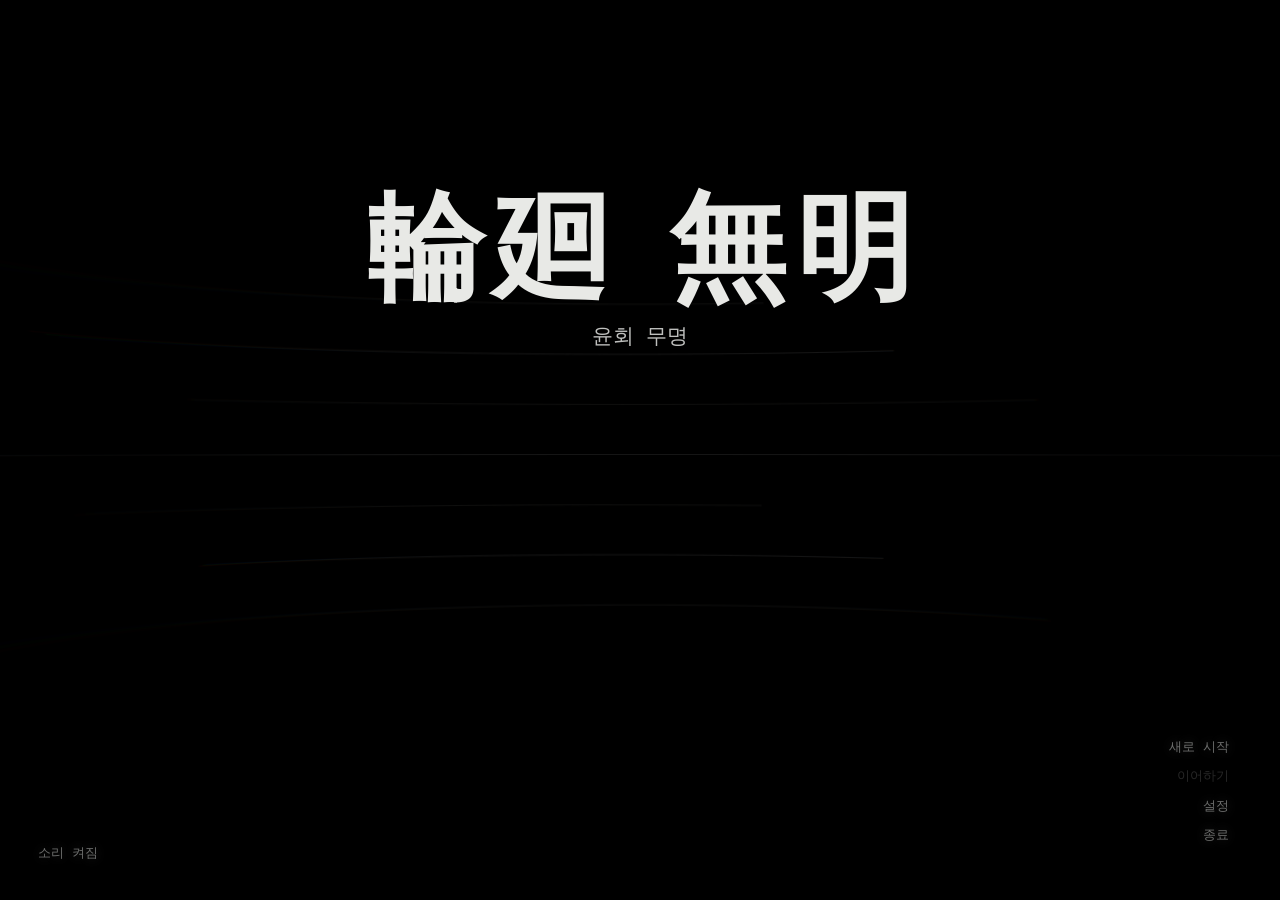
==== index.html @ 79619b53 "fix(camera): 마우스 카메라 팬 제거" ====
<!doctype html>
<html lang="ko">
<head>
  <meta charset="utf-8">
  <meta name="viewport" content="width=device-width, initial-scale=1">
  <title>輪廻 無明 / 윤회 무명</title>
  <link rel="icon" href="data:,">
  <link rel="preload" as="image" href="./assets/backgrounds/cctv-north-cascade.png?v=20260623-user-cctv">
  <link rel="preload" as="image" href="./assets/backgrounds/cctv-center-phonebooth.png?v=20260623-user-cctv">
  <link rel="stylesheet" href="./styles.css?v=20260622-hidden-dev-controls-v2">
  <style>
    :root {
      color-scheme: dark;
      --ink: #e8e9e6;
      --ink-dim: rgba(232, 233, 230, 0.46);
      --ink-faint: rgba(232, 233, 230, 0.22);
      --panel-bg: rgba(9, 12, 13, 0.78);
      --panel-line: rgba(232, 233, 230, 0.18);
    }

    html,
    body {
      width: 100%;
      height: 100%;
      margin: 0;
      overflow: hidden;
      background: #000;
      font-family: Consolas, "D2Coding", "Cascadia Mono", monospace;
    }

    #scene {
      position: fixed;
      inset: 0;
      width: 100vw;
      height: 100vh;
      display: block;
      background: #000;
    }

    #gameRoot[hidden] {
      display: none !important;
    }

    body.is-game-running #scene,
    body.is-game-running #menu,
    body.is-game-running #audioToggle,
    body.is-game-running #endingPrompt,
    body.is-game-running #overwritePrompt,
    body.is-game-running #devPanel {
      display: none !important;
    }

    .menu {
      position: fixed;
      right: clamp(18px, 4vw, 64px);
      bottom: clamp(18px, 6vh, 70px);
      display: flex;
      flex-direction: column;
      align-items: flex-end;
      gap: 8px;
      opacity: 0;
      pointer-events: none;
      transition: opacity 160ms linear;
      animation: titleUiCssReveal 180ms linear 7s forwards;
      user-select: none;
    }

    .menu button,
    .ending-choice,
    .audio-toggle {
      border: 0;
      background: transparent;
      color: var(--ink-dim);
      font: 13px/1.2 Consolas, "D2Coding", "Cascadia Mono", monospace;
      letter-spacing: 0;
      padding: 3px 0;
      cursor: pointer;
      text-align: right;
      text-shadow: 0 0 12px rgba(232, 233, 230, 0.18);
    }

    .menu button:hover,
    .menu button:focus-visible,
    .audio-toggle:hover,
    .audio-toggle:focus-visible {
      color: rgba(248, 249, 245, 0.82);
      outline: none;
    }

    .menu button:disabled {
      color: rgba(232, 233, 230, 0.17);
      cursor: default;
      text-shadow: none;
    }

    .audio-toggle {
      position: fixed;
      left: clamp(16px, 3vw, 42px);
      bottom: clamp(16px, 4vh, 42px);
      opacity: 0;
      pointer-events: none;
      transition: opacity 160ms linear;
      animation: titleUiCssReveal 180ms linear 7s forwards;
    }

    @keyframes titleUiCssReveal {
      from {
        opacity: 0;
        pointer-events: none;
      }

      to {
        opacity: 1;
        pointer-events: auto;
      }
    }

    .ending-prompt {
      position: fixed;
      inset: 0;
      display: grid;
      place-items: center;
      background: rgba(14, 16, 16, 0.44);
      opacity: 0;
      pointer-events: none;
      transition: opacity 180ms linear;
    }

    .ending-prompt-inner {
      display: grid;
      justify-items: center;
      gap: 20px;
      transform: translateY(6vh);
      color: rgba(232, 233, 230, 0.72);
      text-shadow: 0 0 18px rgba(216, 155, 74, 0.12);
      user-select: none;
    }

    .ending-line {
      font: 18px/1.5 "Malgun Gothic", "Apple SD Gothic Neo", sans-serif;
      letter-spacing: 0;
    }

    .ending-choices {
      display: flex;
      align-items: center;
      gap: 34px;
    }

    .ending-choice {
      font-size: 14px;
      color: rgba(245, 246, 242, 0.76);
    }

    .ending-choice:hover,
    .ending-choice:focus-visible {
      color: #f8e4b0;
      outline: none;
    }

    .ending-choice.dim {
      color: rgba(232, 233, 230, 0.25);
    }

    .title-confirm-prompt {
      position: fixed;
      inset: 0;
      display: grid;
      place-items: center;
      background: rgba(7, 9, 10, 0.48);
      opacity: 0;
      pointer-events: none;
      transition: opacity 160ms linear;
      z-index: 8;
    }

    .title-confirm-prompt.is-open {
      opacity: 1;
      pointer-events: auto;
    }

    .title-confirm-panel {
      display: grid;
      justify-items: center;
      gap: 18px;
      min-width: min(360px, calc(100vw - 42px));
      box-sizing: border-box;
      padding: 28px 30px 24px;
      border: 1px solid rgba(232, 233, 230, 0.16);
      background: rgba(9, 12, 13, 0.84);
      box-shadow: 0 18px 50px rgba(0, 0, 0, 0.34);
      color: rgba(232, 233, 230, 0.74);
      text-align: center;
    }

    .title-confirm-line {
      font: 15px/1.55 "Malgun Gothic", "Apple SD Gothic Neo", sans-serif;
      letter-spacing: 0;
    }

    .title-confirm-actions {
      display: flex;
      align-items: center;
      justify-content: center;
      gap: 24px;
    }

    .title-confirm-button {
      border: 0;
      background: transparent;
      color: rgba(232, 233, 230, 0.38);
      font: 13px/1.2 Consolas, "D2Coding", "Cascadia Mono", monospace;
      letter-spacing: 0;
      padding: 4px 0;
      cursor: pointer;
      text-shadow: 0 0 12px rgba(232, 233, 230, 0.12);
    }

    .title-confirm-button:hover,
    .title-confirm-button:focus-visible {
      color: rgba(248, 249, 245, 0.82);
      outline: none;
    }

    .title-confirm-button.is-primary {
      color: rgba(248, 228, 176, 0.82);
    }

    .dev-panel {
      position: fixed;
      top: 14px;
      left: 14px;
      width: min(310px, calc(100vw - 28px));
      box-sizing: border-box;
      padding: 14px;
      border: 1px solid var(--panel-line);
      background: var(--panel-bg);
      color: rgba(232, 233, 230, 0.84);
      font: 12px/1.4 Consolas, "D2Coding", "Cascadia Mono", monospace;
      opacity: 0;
      pointer-events: none;
      transform: translateY(-6px);
      transition: opacity 120ms linear, transform 120ms linear;
    }

    .dev-panel.is-open {
      opacity: 1;
      pointer-events: auto;
      transform: translateY(0);
    }

    .dev-panel h2 {
      margin: 0 0 12px;
      color: var(--ink);
      font: 13px/1.2 Consolas, "D2Coding", "Cascadia Mono", monospace;
      letter-spacing: 0;
    }

    .field {
      display: grid;
      grid-template-columns: 68px 1fr 54px;
      align-items: center;
      gap: 8px;
      margin: 9px 0;
    }

    .field input[type="range"] {
      width: 100%;
    }

    .field input[type="number"] {
      width: 54px;
      box-sizing: border-box;
      border: 1px solid rgba(232, 233, 230, 0.22);
      background: rgba(0, 0, 0, 0.3);
      color: var(--ink);
      font: inherit;
      padding: 3px 4px;
    }

    .manager-grid {
      display: grid;
      gap: 7px;
      margin-top: 14px;
      padding-top: 12px;
      border-top: 1px solid rgba(232, 233, 230, 0.12);
    }

    .manager-row {
      display: grid;
      grid-template-columns: 52px 1fr;
      align-items: center;
      gap: 8px;
    }

    .manager-row select {
      min-width: 0;
      border: 1px solid rgba(232, 233, 230, 0.22);
      background: rgba(0, 0, 0, 0.3);
      color: var(--ink);
      font: inherit;
      padding: 3px 4px;
    }

    .checkbox-field {
      display: flex;
      align-items: center;
      gap: 8px;
      margin-top: 12px;
    }

    .hint {
      margin-top: 12px;
      color: rgba(232, 233, 230, 0.42);
    }
  </style>
</head>
<body>
  <canvas id="scene" aria-label="輪廻 無明 title screen"></canvas>

  <nav id="menu" class="menu" aria-label="title menu">
    <button type="button" data-choice="new-game">새로 시작</button>
    <button id="continueButton" type="button" data-choice="continue">이어하기</button>
    <button type="button" data-choice="settings">설정</button>
    <button type="button" data-choice="quit">종료</button>
  </nav>

  <button id="audioToggle" class="audio-toggle" type="button">소리 켜짐</button>
  <audio id="bgmAudio" src="assets/audio/still-water-dawn.mp3" preload="auto" loop></audio>

  <section id="endingPrompt" class="ending-prompt" aria-label="letting go prompt">
    <div class="ending-prompt-inner">
      <div class="ending-line">또 부르시겠어요?</div>
      <div class="ending-choices">
        <button class="ending-choice" type="button" data-ending-choice="again">다시 부른다</button>
        <button class="ending-choice dim" type="button" data-ending-choice="silence">…</button>
      </div>
    </div>
  </section>

  <section id="overwritePrompt" class="title-confirm-prompt" aria-label="overwrite save prompt" aria-modal="true" aria-hidden="true" role="dialog">
    <div class="title-confirm-panel">
      <div class="title-confirm-line">기존 기록을 지우고 새로 시작할까요?</div>
      <div class="title-confirm-actions">
        <button class="title-confirm-button is-primary" type="button" data-overwrite-choice="confirm">새로 시작</button>
        <button class="title-confirm-button" type="button" data-overwrite-choice="cancel">취소</button>
      </div>
    </div>
  </section>

  <aside id="devPanel" class="dev-panel" aria-label="title screen dev panel">
    <h2>Title State</h2>
    <label class="field">
      <span>deaths</span>
      <input id="deathsRange" type="range" min="0" max="40" step="1">
      <input id="deathsNumber" type="number" min="0" max="999" step="1">
    </label>
    <label class="field">
      <span>sanity</span>
      <input id="sanityRange" type="range" min="0" max="100" step="1">
      <input id="sanityNumber" type="number" min="0" max="100" step="1">
    </label>
    <label class="checkbox-field">
      <input id="endingCheckbox" type="checkbox">
      <span>reachedLettingGoEnding</span>
    </label>
    <div id="managerControls" class="manager-grid" aria-label="CCTV manager states"></div>
    <div class="hint">Arrows/A/D switch CCTV. Shift+D toggles this panel. Values mutate saveState.</div>
  </aside>

  <main id="gameRoot" class="app-shell" hidden aria-hidden="true">
    <div class="stage-shell">
      <nav class="app-links" aria-label="이동">
        <a class="app-link is-current" href="./index.html">게임</a>
        <a class="app-link" href="./editor.html">레벨 에디터</a>
        <a class="app-link" href="./npc-editor.html">NPC 에디터</a>
      </nav>

      <button id="liveEditButton" class="live-edit-button" type="button">라이브 편집</button>
      <button id="debugButton" class="debug-button" type="button">디버그</button>
      <button id="movementTuningButton" class="movement-tuning-button" type="button">이동 튜닝</button>
      <button id="soundOptionsButton" class="sound-options-button" type="button">Options</button>

      <section id="soundOptionsPanel" class="sound-options-panel" hidden>
        <div class="sound-options-header">
          <div>
            <p class="sound-options-eyebrow">Settings</p>
            <h2>Options</h2>
          </div>
          <button id="soundOptionsCloseButton" class="sound-options-close" type="button">닫기</button>
        </div>
        <div class="sound-options-tabs" role="tablist" aria-label="Option groups">
          <button class="sound-options-tab is-active" type="button" role="tab" aria-selected="true">Audio / Text</button>
        </div>
        <div id="soundOptionsFields" class="sound-options-fields"></div>
        <div class="sound-options-actions">
          <button id="soundOptionsResetButton" class="sound-options-action" type="button">기본값</button>
        </div>
      </section>

      <section id="movementTuningPanel" class="movement-tuning-panel" hidden>
        <div class="movement-tuning-header">
          <div>
            <p class="movement-tuning-eyebrow">Movement</p>
            <h2>이동 튜닝</h2>
          </div>
          <button id="movementTuningCloseButton" class="movement-tuning-close" type="button">닫기</button>
        </div>
        <p class="movement-tuning-note">값은 즉시 반영됩니다. 유지하려면 저장을 누르세요.</p>
        <div id="movementTuningFields" class="movement-tuning-grid"></div>
        <div class="movement-tuning-actions">
          <button id="movementTuningSaveButton" class="movement-tuning-action is-primary" type="button">값 저장</button>
          <button id="movementTuningSaveTestButton" class="movement-tuning-action" type="button">TEST 저장</button>
          <button id="movementTuningLoadTestButton" class="movement-tuning-action" type="button">TEST 불러오기</button>
          <button id="movementTuningResetButton" class="movement-tuning-action" type="button">기본값</button>
        </div>
      </section>

      <button id="sceneActionButton" class="scene-action-button" type="button">입장</button>

      <div id="touchControls" class="touch-controls" aria-label="브라우저 조작">
        <div class="touch-cluster touch-cluster--move">
          <button class="touch-button" data-code="KeyA" type="button">A</button>
          <button class="touch-button touch-button--center" data-code="KeyS" type="button">S</button>
          <button class="touch-button" data-code="KeyD" type="button">D</button>
        </div>
        <div class="touch-cluster touch-cluster--action">
          <button class="touch-button touch-button--action" data-code="ArrowUp" type="button">사용</button>
          <button class="touch-button touch-button--action" data-code="Space" type="button">점프</button>
          <button class="touch-button touch-button--action" data-code="ShiftLeft" type="button">대시</button>
        </div>
      </div>

      <canvas id="gameCanvas" width="1280" height="720" aria-label="윤회무명2 게임 화면"></canvas>
      <form id="shelterChatForm" class="shelter-chat-form" hidden autocomplete="off">
        <input
          id="shelterChatInput"
          class="shelter-chat-input"
          type="text"
          name="shelterChat"
          maxlength="180"
          placeholder="드론으로 말을 건다..."
          aria-label="쉘터 대화 입력"
        >
        <button class="shelter-chat-submit" type="submit">전송</button>
      </form>
    </div>
  </main>

  <script>
    "use strict";

    const SAVE_KEY = "yunhoe_save";
    const GAME_ENTRY_PATH = "index.html"; // Same-page title/game shell; title state is passed through localStorage.
    const GAME_MODULE_PATH = "./main.js?v=20260628-camera-mouse-pan-removed";
    const SHELTER_ENTRY_PATH = "./shelter.html";
    const DEFAULT_SAVE = {
      deaths: 0,
      sanity: 100,
      reachedLettingGoEnding: false,
      managers: {
        N: "active",
        E: "active",
        S: "active",
        W: "active",
        C: "active"
      },
      stage: 1,
      exists: false,
      entryIntent: null
    };

    function cloneSave(state) {
      return {
        deaths: Math.max(0, Math.floor(Number(state?.deaths) || 0)),
        sanity: clamp(Math.floor(Number(state?.sanity ?? 100) || 0), 0, 100),
        reachedLettingGoEnding: Boolean(state?.reachedLettingGoEnding),
        managers: {
          N: state?.managers?.N || "active",
          E: state?.managers?.E || "active",
          S: state?.managers?.S || "active",
          W: state?.managers?.W || "active",
          C: state?.managers?.C || "active"
        },
        stage: Math.max(1, Math.floor(Number(state?.stage) || 1)),
        exists: Boolean(state?.exists),
        entryIntent: ["new", "continue"].includes(state?.entryIntent) ? state.entryIntent : null
      };
    }

    function normalizeSave(state, exists) {
      const normalized = cloneSave(state || DEFAULT_SAVE);
      normalized.exists = Boolean(exists);
      for (const key of ["N", "E", "S", "W", "C"]) {
        if (!["active", "stopped", "destroyed"].includes(normalized.managers[key])) {
          normalized.managers[key] = "active";
        }
      }
      return normalized;
    }

    function loadSave() {
      try {
        const raw = localStorage.getItem(SAVE_KEY);
        if (!raw) return null;
        const parsed = JSON.parse(raw);
        const normalized = normalizeSave(parsed, parsed?.exists === true);
        return normalized.exists ? normalized : null;
      } catch {
        return null;
      }
    }

    function saveGame(state) {
      const next = normalizeSave(state, true);
      localStorage.setItem(SAVE_KEY, JSON.stringify(next));
      return next;
    }

    try {
      if (new URLSearchParams(window.location.search).get("clearSave") === "1") {
        localStorage.removeItem(SAVE_KEY);
        window.history.replaceState(null, "", window.location.pathname);
      }
    } catch {}

    const loadedSaveAtBoot = loadSave();
    const saveState = normalizeSave(loadedSaveAtBoot || DEFAULT_SAVE, loadedSaveAtBoot !== null);
    Object.defineProperty(window, "saveState", {
      value: saveState,
      writable: true,
      configurable: true
    });
    globalThis.saveState = saveState;

    /*
      Boot timeline, in milliseconds from first load.
      Tune these numbers to change pacing without touching draw code.

      0.0s-2.5s   black screen
      2.5s-4.0s   logo fades in and rises from the waterline of the frame
      4.0s-5.5s   still logo hold
      5.5s-7.0s   dawn flooded city fades in behind the logo
      7.0s-8.2s   menu and audio toggle fade in last
    */
    const BOOT = {
      blackEnd: 2500,
      logoFadeEnd: 4000,
      logoHoldEnd: 5500,
      backgroundFadeEnd: 7000,
      menuFadeEnd: 8200
    };

    /*
      Title -> shelter transition timeline.
      This is intentionally one continuous embodied flow:
      CCTV remote feed -> pulled into the signal -> black drone boot ->
      first-person focus -> daughter greeting -> shelter hub.
      Tune only these numbers to adjust pacing.
    */
    const CONNECT_SEQUENCE = Object.freeze({
      pullInEnd: 1700,
      blackBootEnd: 2700,
      eyesOpenEnd: 5600,
      gazeFindsHerEnd: 7200,
      greetingEnd: 9600,
      hubFadeEnd: 10800
    });

    /*
      Deaths -> water height mapping.
      0 deaths: water near the lower third, figure only ankle-deep.
      12+ deaths: city and child progressively drowned.
      36+ deaths: figure no longer visible; only the drone stays above water.
    */
    const DEATHS_TO_FULL_FLOOD = 36;
    const CCTV_NORTH_CASCADE_SRC = "./assets/backgrounds/cctv-north-cascade.png?v=20260623-user-cctv";
    const CCTV_CENTER_PHONEBOOTH_SRC = "./assets/backgrounds/cctv-center-phonebooth.png?v=20260623-user-cctv";

    function loadImageAsset(src, assetName, datasetKey) {
      const image = new Image();
      image.decoding = "async";
      image.onload = () => {
        image.dataset.loaded = "true";
        image.dataset.assetName = assetName;
        if (datasetKey) document.documentElement.dataset[datasetKey] = "true";
        if (typeof syncDebugDataset === "function") syncDebugDataset();
      };
      image.onerror = () => {
        image.dataset.error = "true";
        image.dataset.assetName = assetName;
        if (datasetKey) document.documentElement.dataset[datasetKey] = "false";
      };
      image.src = src;
      return image;
    }

    const CCTV_NORTH_ASSETS = {
      active: loadImageAsset(CCTV_NORTH_CASCADE_SRC, "cctv_N_power_plant_active.png", "cctvNorthAssetLoaded"),
      stopped: loadImageAsset(CCTV_NORTH_CASCADE_SRC, "cctv_N_power_plant_stopped.png"),
      destroyed: loadImageAsset(CCTV_NORTH_CASCADE_SRC, "cctv_N_power_plant_destroyed.png")
    };

    const CCTV_CENTER_ASSETS = {
      active: loadImageAsset(CCTV_CENTER_PHONEBOOTH_SRC, "cctv_C_station_core_active.png", "cctvCenterAssetLoaded"),
      stopped: loadImageAsset(CCTV_CENTER_PHONEBOOTH_SRC, "cctv_C_station_core_stopped.png"),
      destroyed: loadImageAsset(CCTV_CENTER_PHONEBOOTH_SRC, "cctv_C_station_core_destroyed.png")
    };

    /*
      Visual replacement hooks.
      This file is an animated wireframe: every canvas layer below has a matching
      hook here and a drawLayer* function. Later, replace placeholder drawing with
      loaded images, sprites, or image sequences without touching save/menu/audio
      state logic.
    */
    const ART_HOOKS = {
      sky: null, // REPLACE: load sky-dawn.png here.
      distantSkyline: null, // REPLACE: load distant-skyline.png here.
      nearSkyline: null, // REPLACE: load near-skyline.png here.
      brokenBridge: null, // REPLACE: load broken-bridge.png here.
      water: null, // REPLACE: load water-plane.png or water animation frames here.
      childAndDrone: null, // REPLACE: load child/drone sprites or sequence here.
      logo: null, // REPLACE: load title logo image or 예서 webfont render here.
      shelter: {
        background: null, // REPLACE: shelter_bg.png
        child: null // REPLACE: child shelter sprite
      },
      cctv: {
        N: {
          active: CCTV_NORTH_ASSETS.active, // REPLACE: cctv_N_power_plant_active.png
          stopped: CCTV_NORTH_ASSETS.stopped, // REPLACE: cctv_N_power_plant_stopped.png
          destroyed: CCTV_NORTH_ASSETS.destroyed // REPLACE: cctv_N_power_plant_destroyed.png
        },
        E: {
          active: null, // REPLACE: cctv_E_munitions_active.png
          stopped: null, // REPLACE: cctv_E_munitions_stopped.png
          destroyed: null // REPLACE: cctv_E_munitions_destroyed.png
        },
        S: {
          active: null, // REPLACE: cctv_S_control_tower_active.png
          stopped: null, // REPLACE: cctv_S_control_tower_stopped.png
          destroyed: null // REPLACE: cctv_S_control_tower_destroyed.png
        },
        W: {
          active: null, // REPLACE: cctv_W_cultivation_active.png
          stopped: null, // REPLACE: cctv_W_cultivation_stopped.png
          destroyed: null // REPLACE: cctv_W_cultivation_destroyed.png
        },
        C: {
          active: CCTV_CENTER_ASSETS.active, // REPLACE: cctv_C_station_core_active.png
          stopped: CCTV_CENTER_ASSETS.stopped, // REPLACE: cctv_C_station_core_stopped.png
          destroyed: CCTV_CENTER_ASSETS.destroyed // REPLACE: cctv_C_station_core_destroyed.png
        }
      }
    };

    const TITLE_GLYPHS = ["輪", "廻", " ", "無", "明"];
    const KOREAN_TITLE = "윤회 무명";
    const LETTING_GO_GLYPH = "明";

    const SKYLINE_BUILDINGS = {
      distant: [
        { x: 0.08, w: 0.045, h: 0.22 },
        { x: 0.235, w: 0.052, h: 0.25 },
        { x: 0.43, w: 0.052, h: 0.28 },
        { x: 0.61, w: 0.048, h: 0.22 },
        { x: 0.81, w: 0.056, h: 0.27 },
        { x: 0.89, w: 0.07, h: 0.24 }
      ],
      near: [
        { x: 0.145, w: 0.07, h: 0.38 },
        { x: 0.32, w: 0.085, h: 0.45 },
        { x: 0.51, w: 0.074, h: 0.42 },
        { x: 0.69, w: 0.09, h: 0.47 }
      ]
    };

    const CCTV_CHANNELS = [
      {
        key: "N",
        code: "CH-N",
        district: "North",
        title: "POWER PLANT",
        emotion: "doubt",
        description: "distant furnace / smoke",
        outdoor: true,
        baseSignal: 86
      },
      {
        key: "E",
        code: "CH-E",
        district: "East",
        title: "MUNITIONS FACTORY",
        emotion: "anger",
        description: "conveyors / weapon piles",
        outdoor: true,
        baseSignal: 78
      },
      {
        key: "S",
        code: "CH-S",
        district: "South",
        title: "CONTROL TOWER",
        emotion: "pride",
        description: "sealed floodgates / blinking lights",
        outdoor: false,
        baseSignal: 82
      },
      {
        key: "W",
        code: "CH-W",
        district: "West",
        title: "FOOD CULTIVATION",
        emotion: "greed",
        description: "vats / nutrient slurry",
        outdoor: true,
        baseSignal: 74
      },
      {
        key: "C",
        code: "CH-C",
        district: "Center",
        title: "JANGSAN STATION CORE",
        emotion: "ignorance",
        description: "empty heart / fog",
        outdoor: false,
        baseSignal: 42
      }
    ];

    const MANAGER_STATES = ["active", "stopped", "destroyed"];

    // CCTV LENS POST-PROCESS CONFIG:
    // Code-only security-camera lens treatment. WebGL is preferred; the Canvas
    // path below is a fallback when WebGL is unavailable. Strengths subtly rise
    // as deaths accumulate or sanity drops, making degraded loops feel warped.
    const CCTV_LENS_CONFIG = Object.freeze({
      distortionStrength: 0.25,
      vignetteStrength: 0.68,
      aberrationStrength: 0.012,
      deathDistortionBoost: 0.15,
      sanityDistortionBoost: 0.13,
      deathVignetteBoost: 0.13,
      sanityVignetteBoost: 0.09,
      deathAberrationBoost: 0.008,
      sanityAberrationBoost: 0.012
    });

    // CCTV LIVE FEED MOTION CONFIG:
    // All motion is procedural over still images. Values stay subtle by default;
    // degradation boosts make low sanity / high deaths feel like a failing feed.
    const CCTV_LIVE_FEED_CONFIG = Object.freeze({
      lensBreathAmplitude: 0.018,
      lensBreathSpeed: 0.00042,
      lensBreathDegradationBoost: 0.018,
      driftPanAmplitude: 0.018,
      driftZoomAmplitude: 0.032,
      driftSpeed: 0.000055,
      grainBaseSpecks: 145,
      grainDeathSpecks: 320,
      grainSanitySpecks: 180,
      grainBaseAlpha: 0.055,
      grainDeathAlpha: 0.13,
      grainSanityAlpha: 0.11,
      rollingBandSpeed: 0.018,
      rollingBandHeight: 0.2,
      rollingBandAlpha: 0.105,
      dropoutPeriodMs: 5600,
      dropoutMinPeriodMs: 2500,
      dropoutDurationMs: 220,
      dropoutDurationBoostMs: 180,
      dropoutStaticBars: 7,
      dropoutTearPixels: 24,
      signalFlickerAmplitude: 5,
      signalFlickerDegradationBoost: 9,
      signalFlickerSpeed: 0.0065
    });

    const canvas = document.getElementById("scene");
    const ctx = canvas.getContext("2d", { alpha: false });
    const menu = document.getElementById("menu");
    const continueButton = document.getElementById("continueButton");
    const audioToggle = document.getElementById("audioToggle");
    const bgmAudio = document.getElementById("bgmAudio");
    const endingPrompt = document.getElementById("endingPrompt");
    const overwritePrompt = document.getElementById("overwritePrompt");
    const devPanel = document.getElementById("devPanel");
    const deathsRange = document.getElementById("deathsRange");
    const deathsNumber = document.getElementById("deathsNumber");
    const sanityRange = document.getElementById("sanityRange");
    const sanityNumber = document.getElementById("sanityNumber");
    const endingCheckbox = document.getElementById("endingCheckbox");
    const managerControls = document.getElementById("managerControls");
    const gameRoot = document.getElementById("gameRoot");
    const cctvDistortionCanvas = document.createElement("canvas");
    const cctvDistortionCtx = cctvDistortionCanvas.getContext("2d", { alpha: false });
    const cctvLensRenderer = createCctvLensRenderer();
    const transitionFrameCanvas = document.createElement("canvas");
    const transitionFrameCtx = transitionFrameCanvas.getContext("2d", { alpha: false });

    let viewport = { width: 0, height: 0, dpr: 1 };
    let layout = null;
    let startedAt = performance.now();
    let latestMenuOpacity = 0;
    let currentChannelIndex = Math.max(0, CCTV_CHANNELS.findIndex((channel) => channel.key === "C"));
    let channelSwitchStartedAt = -Infinity;
    let channelSwitchDirection = 0;
    let screenMode = "title";
    let droneConnectStartedAt = null;
    let shelterArrivedAt = null;
    let pendingEnterState = null;
    let entryCompletionStarted = false;
    let connectBootCuePlayed = false;
    let connectFocusCuePlayed = false;
    let animationFrameId = null;
    let menuRevealFallbackTimer = null;
    let connectCompletionTimer = null;
    let gameBootPromise = null;
    let overwritePromptOpen = false;

    function clamp(value, min, max) {
      return Math.max(min, Math.min(max, value));
    }

    function lerp(a, b, t) {
      return a + (b - a) * clamp(t, 0, 1);
    }

    function smoothstep(t) {
      t = clamp(t, 0, 1);
      return t * t * (3 - 2 * t);
    }

    function easeOutCubic(t) {
      t = clamp(t, 0, 1);
      return 1 - Math.pow(1 - t, 3);
    }

    function easeInCubic(t) {
      t = clamp(t, 0, 1);
      return t * t * t;
    }

    function easeInOutCubic(t) {
      t = clamp(t, 0, 1);
      return t < 0.5
        ? 4 * t * t * t
        : 1 - Math.pow(-2 * t + 2, 3) / 2;
    }

    function resizeCanvas() {
      const width = Math.max(1, window.innerWidth);
      const height = Math.max(1, window.innerHeight);
      const dpr = Math.max(1, Math.min(2, window.devicePixelRatio || 1));

      if (viewport.width === width && viewport.height === height && viewport.dpr === dpr) {
        return;
      }

      viewport = { width, height, dpr };
      canvas.width = Math.floor(width * dpr);
      canvas.height = Math.floor(height * dpr);
      canvas.style.width = width + "px";
      canvas.style.height = height + "px";
      ctx.setTransform(dpr, 0, 0, dpr, 0, 0);
      layout = computeLayout(width, height);
    }

    function computeLayout(width, height) {
      const minDim = Math.min(width, height);
      const logoSize = clamp(minDim * 0.13, 60, 132);
      const koreanSize = clamp(minDim * 0.027, 13, 21);
      const calmWaterY = height * 0.76;
      const floodWaterY = height * 0.43;
      const buildingBaseY = height * 0.805;

      return {
        cx: width * 0.5,
        logoStartY: height * 0.50,
        logoEndY: height * 0.32,
        logoSize,
        koreanSize,
        calmWaterY,
        floodWaterY,
        buildingBaseY,
        figureX: clamp(width * 0.18, 86, 250),
        figureFootY: calmWaterY + clamp(height * 0.025, 10, 28),
        bridgeY: height * 0.57
      };
    }

    function bootProgress(elapsed) {
      const logoFade = smoothstep((elapsed - BOOT.blackEnd) / (BOOT.logoFadeEnd - BOOT.blackEnd));
      const logoRise = easeOutCubic((elapsed - BOOT.blackEnd) / (BOOT.logoFadeEnd - BOOT.blackEnd));
      const background = smoothstep((elapsed - BOOT.logoHoldEnd) / (BOOT.backgroundFadeEnd - BOOT.logoHoldEnd));
      const menuIn = smoothstep((elapsed - BOOT.backgroundFadeEnd) / (BOOT.menuFadeEnd - BOOT.backgroundFadeEnd));
      return { logoFade, logoRise, background, menuIn };
    }

    function deathFactor() {
      // SYSTEM: deaths -> water level.
      // 0 deaths keeps the flood low; accumulated deaths lerp toward full flood.
      return smoothstep(clamp(Number(saveState.deaths) / DEATHS_TO_FULL_FLOOD, 0, 1));
    }

    function sanityProfile() {
      // SYSTEM: sanity -> logo state.
      // 100-67 clean, 66-34 misted, 33-10 partially lost, <10 name-slip.
      const sanity = clamp(Number(saveState.sanity), 0, 100);
      if (sanity >= 67) {
        return { stage: "clean", logoOpacity: 1, jitter: 0.28, erosion: 0.05, slip: 0, submerge: 0 };
      }
      if (sanity >= 34) {
        const t = (66 - sanity) / 32;
        return { stage: "misted", logoOpacity: lerp(0.94, 0.84, t), jitter: lerp(0.38, 0.64, t), erosion: 0.16, slip: 0, submerge: 0.12 };
      }
      if (sanity >= 10) {
        const t = (33 - sanity) / 23;
        return { stage: "submerged", logoOpacity: lerp(0.78, 0.58, t), jitter: lerp(0.75, 1.25, t), erosion: lerp(0.24, 0.42, t), slip: 0, submerge: lerp(0.28, 0.52, t) };
      }
      const t = (9 - sanity) / 9;
      return { stage: "nameSlip", logoOpacity: lerp(0.52, 0.28, t), jitter: lerp(1.4, 2.4, t), erosion: lerp(0.46, 0.65, t), slip: lerp(0.45, 1, t), submerge: lerp(0.55, 0.76, t) };
    }

    function cctvDegradation() {
      const flood = deathFactor();
      const sanityLoss = 1 - clamp(Number(saveState.sanity) / 100, 0, 1);
      return clamp(flood * 0.55 + sanityLoss * 0.45, 0, 1);
    }

    function cctvChannelSeed(channel) {
      return (channel?.key || "C").charCodeAt(0);
    }

    function cctvLensSettings(time = performance.now(), channel = getCurrentCctvChannel()) {
      const flood = deathFactor();
      const sanityLoss = 1 - clamp(Number(saveState.sanity) / 100, 0, 1);
      const degradation = cctvDegradation();
      const seed = cctvChannelSeed(channel);
      const breath = Math.sin(time * CCTV_LIVE_FEED_CONFIG.lensBreathSpeed + seed * 0.77)
        * (CCTV_LIVE_FEED_CONFIG.lensBreathAmplitude + degradation * CCTV_LIVE_FEED_CONFIG.lensBreathDegradationBoost);
      return {
        distortionStrength: clamp(
          CCTV_LENS_CONFIG.distortionStrength
          + flood * CCTV_LENS_CONFIG.deathDistortionBoost
          + sanityLoss * CCTV_LENS_CONFIG.sanityDistortionBoost
          + breath,
          0,
          1
        ),
        vignetteStrength: clamp(
          CCTV_LENS_CONFIG.vignetteStrength
          + flood * CCTV_LENS_CONFIG.deathVignetteBoost
          + sanityLoss * CCTV_LENS_CONFIG.sanityVignetteBoost,
          0,
          1
        ),
        aberrationStrength: clamp(
          CCTV_LENS_CONFIG.aberrationStrength
          + flood * CCTV_LENS_CONFIG.deathAberrationBoost
          + sanityLoss * CCTV_LENS_CONFIG.sanityAberrationBoost,
          0,
          1
        )
      };
    }

    function cctvDropoutAmount(channel, time) {
      const degradation = cctvDegradation();
      const seed = cctvChannelSeed(channel);
      const period = lerp(CCTV_LIVE_FEED_CONFIG.dropoutPeriodMs, CCTV_LIVE_FEED_CONFIG.dropoutMinPeriodMs, degradation);
      const duration = CCTV_LIVE_FEED_CONFIG.dropoutDurationMs + degradation * CCTV_LIVE_FEED_CONFIG.dropoutDurationBoostMs;
      const phase = (time + seed * 431) % period;
      if (phase > duration) return 0;
      return Math.sin((phase / duration) * Math.PI) * lerp(0.45, 1, degradation);
    }

    function cctvDrift(channel, time) {
      const seed = cctvChannelSeed(channel);
      const t = time * CCTV_LIVE_FEED_CONFIG.driftSpeed;
      const x = Math.sin(t + seed * 1.91) * CCTV_LIVE_FEED_CONFIG.driftPanAmplitude;
      const y = Math.cos(t * 0.83 + seed * 2.37) * CCTV_LIVE_FEED_CONFIG.driftPanAmplitude * 0.72;
      const zoom = (0.5 + 0.5 * Math.sin(t * 0.68 + seed * 0.49)) * CCTV_LIVE_FEED_CONFIG.driftZoomAmplitude;
      return { focusX: 0.5 + x, focusY: 0.5 + y, zoom };
    }

    function getCurrentCctvChannel() {
      return CCTV_CHANNELS[currentChannelIndex];
    }

    function managerStateFor(channelKey) {
      ensureManagerState();
      return saveState.managers[channelKey] || "active";
    }

    function ensureManagerState() {
      if (!saveState.managers) saveState.managers = {};
      for (const channel of CCTV_CHANNELS) {
        if (!MANAGER_STATES.includes(saveState.managers[channel.key])) {
          saveState.managers[channel.key] = "active";
        }
      }
    }

    function syncDebugDataset() {
      const channel = getCurrentCctvChannel();
      const managerState = managerStateFor(channel.key);
      const channelAsset = ART_HOOKS.cctv[channel.key]?.[managerState];
      const lens = cctvLensSettings();
      document.documentElement.dataset.currentCctvChannel = channel.code;
      document.documentElement.dataset.assetFallback = screenMode === "stage-placeholder"
        ? `placeholder:${GAME_ENTRY_PATH}`
        : screenMode === "shelter"
          ? "placeholder:shelter_bg.png/child sprite"
        : channelAsset?.dataset.loaded === "true"
          ? `asset:${channelAsset.dataset.assetName || `cctv_${channel.key}_${managerState}.png`}`
          : `placeholder:cctv_${channel.key}_${managerState}.png`;
      document.documentElement.dataset.saveExists = String(loadSave() !== null);
      document.documentElement.dataset.entryPath = GAME_ENTRY_PATH;
      document.documentElement.dataset.currentManagerStatus = cctvStatusFor(managerState);
      document.documentElement.dataset.deathFloodFactor = deathFactor().toFixed(3);
      document.documentElement.dataset.sanityStage = sanityProfile().stage;
      document.documentElement.dataset.childGhostEligible = String(Number(saveState.sanity) < 34);
      document.documentElement.dataset.centerDawn = String(channel.key === "C" && Boolean(saveState.reachedLettingGoEnding));
      document.documentElement.dataset.endingPrompt = String(Boolean(saveState.reachedLettingGoEnding));
      document.documentElement.dataset.saveStateMirror = JSON.stringify(saveState);
      document.documentElement.dataset.screenMode = screenMode;
      document.documentElement.dataset.rafActive = animationFrameId === null ? "no" : "yes";
      document.documentElement.dataset.cctvCameraDistortion = "fisheye-vignette-rgb";
      document.documentElement.dataset.cctvLensPath = cctvLensRenderer ? cctvLensRenderer.path : "canvas-fallback";
      document.documentElement.dataset.cctvLensDistortion = lens.distortionStrength.toFixed(3);
      document.documentElement.dataset.cctvLensVignette = lens.vignetteStrength.toFixed(3);
      document.documentElement.dataset.cctvLensAberration = lens.aberrationStrength.toFixed(3);
    }

    function cctvSignalStrength(channel, state, time) {
      const degradation = cctvDegradation();
      const floodPenalty = deathFactor() * 42;
      const sanityPenalty = Number(saveState.sanity) < 10 ? 18 : Number(saveState.sanity) < 34 ? 9 : 0;
      const statePenalty = state === "destroyed" ? 72 : state === "stopped" ? 56 : 0;
      const dropoutPenalty = cctvDropoutAmount(channel, time) * lerp(8, 22, degradation);
      const flicker =
        Math.sin(time * CCTV_LIVE_FEED_CONFIG.signalFlickerSpeed + channel.key.charCodeAt(0)) *
        (CCTV_LIVE_FEED_CONFIG.signalFlickerAmplitude + degradation * CCTV_LIVE_FEED_CONFIG.signalFlickerDegradationBoost);
      const microFlicker = Math.sin(time * 0.037 + channel.key.charCodeAt(0) * 1.7) * lerp(1, 4, degradation);
      return Math.round(clamp(channel.baseSignal - floodPenalty - sanityPenalty - statePenalty - dropoutPenalty + flicker + microFlicker, 0, 99));
    }

    function cctvStatusFor(state) {
      if (state === "stopped") return "OFFLINE";
      if (state === "destroyed") return "COLLAPSED";
      return "LIVE";
    }

    function formatCctvTimestamp(time) {
      const totalSeconds = Math.floor((time - startedAt) / 1000);
      const hh = String(Math.floor(totalSeconds / 3600) % 24).padStart(2, "0");
      const mm = String(Math.floor(totalSeconds / 60) % 60).padStart(2, "0");
      const ss = String(totalSeconds % 60).padStart(2, "0");
      return `2041-10-03 ${hh}:${mm}:${ss}`;
    }

    function cycleCctvChannel(delta, time) {
      currentChannelIndex = (currentChannelIndex + delta + CCTV_CHANNELS.length) % CCTV_CHANNELS.length;
      channelSwitchStartedAt = time;
      channelSwitchDirection = Math.sign(delta) || 1;
      document.documentElement.dataset.lastGlitchAt = String(Math.round(time));
      document.documentElement.dataset.glitchDirection = String(channelSwitchDirection);
      syncDebugDataset();
    }

    function drawCctvModeLayer(width, height, alpha, time) {
      // CCTV MODE BACKGROUND: one selected security feed fills the title screen.
      // REPLACE: each channel/state still goes through ART_HOOKS.cctv[key][state].
      const channel = getCurrentCctvChannel();
      const state = managerStateFor(channel.key);
      const flood = deathFactor();

      ctx.save();
      ctx.globalAlpha = alpha;
      drawCctvBaseFrame(width, height);
      drawCctvChannelPlaceholder(width, height, channel, state, time);
      if (channel.outdoor) drawCctvFloodOverlay(width, height, flood, time);
      drawCctvChildGhost(width, height, channel, time);
      if (channel.key === "C" && saveState.reachedLettingGoEnding) {
        drawCenterDawnLight(width, height);
      }
      drawCctvCameraDistortion(width, height, channel, state, time);
      drawCctvFilter(width, height, channel, state, time);
      drawCctvHud(width, height, channel, state, time);
      drawCctvSwitchGlitch(width, height, time);
      ctx.restore();
    }

    function drawCctvBaseFrame(width, height) {
      const base = ctx.createLinearGradient(0, 0, 0, height);
      base.addColorStop(0, "#d7dcda");
      base.addColorStop(1, "#8ea3aa");
      ctx.fillStyle = base;
      ctx.fillRect(0, 0, width, height);
    }

    function drawImageCover(image, width, height, focusX = 0.5, focusY = 0.5, scaleBoost = 0) {
      const scale = Math.max(width / image.naturalWidth, height / image.naturalHeight) * (1 + Math.max(0, scaleBoost));
      const drawW = image.naturalWidth * scale;
      const drawH = image.naturalHeight * scale;
      const dx = (width - drawW) * focusX;
      const dy = (height - drawH) * focusY;
      ctx.drawImage(image, dx, dy, drawW, drawH);
    }

    function drawCctvChannelAsset(width, height, channel, state, time) {
      const image = ART_HOOKS.cctv[channel.key]?.[state];
      if (!image || image.dataset.loaded !== "true" || !image.naturalWidth || !image.naturalHeight) {
        return false;
      }

      ctx.save();
      // CCTV ASSET HOOK: draw the selected channel/state still, then overlay CCTV treatment.
      ctx.filter = "saturate(0.64) contrast(0.92) brightness(0.9)";
      const drift = cctvDrift(channel, time);
      drawImageCover(image, width, height, drift.focusX, drift.focusY, drift.zoom);
      ctx.filter = "none";

      if (state === "stopped") {
        ctx.fillStyle = "rgba(5, 8, 9, 0.46)";
        ctx.fillRect(0, 0, width, height);
      } else if (state === "destroyed") {
        ctx.fillStyle = "rgba(44, 24, 18, 0.22)";
        ctx.fillRect(0, 0, width, height);
        ctx.strokeStyle = "rgba(230, 234, 229, 0.16)";
        ctx.lineWidth = 2;
        for (let i = 0; i < 9; i += 1) {
          const x = width * ((i * 0.173 + channel.key.charCodeAt(0) * 0.013) % 1);
          ctx.beginPath();
          ctx.moveTo(x, height * 0.08);
          ctx.lineTo(x + width * 0.06, height * 0.9);
          ctx.stroke();
        }
      }

      ctx.fillStyle = "rgba(4, 7, 8, 0.22)";
      ctx.fillRect(0, 0, width, height);
      ctx.restore();
      return true;
    }

    function createCctvLensRenderer() {
      const lensCanvas = document.createElement("canvas");
      const gl = lensCanvas.getContext("webgl", {
        alpha: false,
        antialias: false,
        depth: false,
        preserveDrawingBuffer: true,
        premultipliedAlpha: false,
        stencil: false
      }) || lensCanvas.getContext("experimental-webgl", {
        alpha: false,
        antialias: false,
        depth: false,
        preserveDrawingBuffer: true,
        premultipliedAlpha: false,
        stencil: false
      });

      if (!gl) return null;

      const vertexSource = `
        attribute vec2 a_position;
        varying vec2 v_uv;

        void main() {
          v_uv = vec2(a_position.x * 0.5 + 0.5, 0.5 - a_position.y * 0.5);
          gl_Position = vec4(a_position, 0.0, 1.0);
        }
      `;

      const fragmentSource = `
        precision mediump float;

        uniform sampler2D u_image;
        uniform vec2 u_resolution;
        uniform float u_distortionStrength;
        uniform float u_vignetteStrength;
        uniform float u_aberrationStrength;
        varying vec2 v_uv;

        vec2 warpUv(vec2 uv, float strengthScale) {
          vec2 p = uv * 2.0 - 1.0;
          float aspect = u_resolution.x / max(u_resolution.y, 1.0);
          p.x *= aspect;
          float r2 = dot(p, p);
          float lens = u_distortionStrength * strengthScale;
          vec2 warped = p * (1.0 - lens * r2 * 0.42);
          warped.x /= aspect;
          return warped * 0.5 + 0.5;
        }

        void main() {
          float aspect = u_resolution.x / max(u_resolution.y, 1.0);
          vec2 p = v_uv * 2.0 - 1.0;
          p.x *= aspect;
          float r = length(p);
          float edge = smoothstep(0.18, 1.22, r);
          float split = u_aberrationStrength * edge * 5.0;

          vec2 uv = warpUv(v_uv, 1.0);
          vec2 uvR = warpUv(v_uv, 1.0 + split);
          vec2 uvB = warpUv(v_uv, max(0.2, 1.0 - split));
          float inside = step(0.0, uv.x) * step(0.0, uv.y) * step(uv.x, 1.0) * step(uv.y, 1.0);

          vec3 color;
          color.r = texture2D(u_image, clamp(uvR, vec2(0.0), vec2(1.0))).r;
          color.g = texture2D(u_image, clamp(uv, vec2(0.0), vec2(1.0))).g;
          color.b = texture2D(u_image, clamp(uvB, vec2(0.0), vec2(1.0))).b;
          color *= inside;

          float vignette = 1.0 - smoothstep(0.46, 1.22, r) * u_vignetteStrength;
          color *= max(0.05, vignette);
          color = mix(color, color * vec3(0.88, 0.96, 1.04), edge * 0.08);
          gl_FragColor = vec4(color, 1.0);
        }
      `;

      function compileShader(type, source) {
        const shader = gl.createShader(type);
        if (!shader) return null;
        gl.shaderSource(shader, source);
        gl.compileShader(shader);
        if (!gl.getShaderParameter(shader, gl.COMPILE_STATUS)) {
          gl.deleteShader(shader);
          return null;
        }
        return shader;
      }

      const vertexShader = compileShader(gl.VERTEX_SHADER, vertexSource);
      const fragmentShader = compileShader(gl.FRAGMENT_SHADER, fragmentSource);
      if (!vertexShader || !fragmentShader) return null;

      const program = gl.createProgram();
      if (!program) return null;
      gl.attachShader(program, vertexShader);
      gl.attachShader(program, fragmentShader);
      gl.linkProgram(program);
      gl.deleteShader(vertexShader);
      gl.deleteShader(fragmentShader);
      if (!gl.getProgramParameter(program, gl.LINK_STATUS)) {
        gl.deleteProgram(program);
        return null;
      }

      const positionBuffer = gl.createBuffer();
      const texture = gl.createTexture();
      if (!positionBuffer || !texture) return null;

      gl.bindBuffer(gl.ARRAY_BUFFER, positionBuffer);
      gl.bufferData(
        gl.ARRAY_BUFFER,
        new Float32Array([
          -1, -1,
           1, -1,
          -1,  1,
          -1,  1,
           1, -1,
           1,  1
        ]),
        gl.STATIC_DRAW
      );

      gl.bindTexture(gl.TEXTURE_2D, texture);
      gl.texParameteri(gl.TEXTURE_2D, gl.TEXTURE_WRAP_S, gl.CLAMP_TO_EDGE);
      gl.texParameteri(gl.TEXTURE_2D, gl.TEXTURE_WRAP_T, gl.CLAMP_TO_EDGE);
      gl.texParameteri(gl.TEXTURE_2D, gl.TEXTURE_MIN_FILTER, gl.LINEAR);
      gl.texParameteri(gl.TEXTURE_2D, gl.TEXTURE_MAG_FILTER, gl.LINEAR);

      const locations = {
        position: gl.getAttribLocation(program, "a_position"),
        image: gl.getUniformLocation(program, "u_image"),
        resolution: gl.getUniformLocation(program, "u_resolution"),
        distortionStrength: gl.getUniformLocation(program, "u_distortionStrength"),
        vignetteStrength: gl.getUniformLocation(program, "u_vignetteStrength"),
        aberrationStrength: gl.getUniformLocation(program, "u_aberrationStrength")
      };

      return {
        canvas: lensCanvas,
        path: "webgl",
        render(sourceCanvas, targetCtx, width, height, settings) {
          try {
            if (gl.isContextLost && gl.isContextLost()) return false;
            if (lensCanvas.width !== sourceCanvas.width || lensCanvas.height !== sourceCanvas.height) {
              lensCanvas.width = sourceCanvas.width;
              lensCanvas.height = sourceCanvas.height;
            }

            gl.viewport(0, 0, lensCanvas.width, lensCanvas.height);
            gl.useProgram(program);
            gl.bindBuffer(gl.ARRAY_BUFFER, positionBuffer);
            gl.enableVertexAttribArray(locations.position);
            gl.vertexAttribPointer(locations.position, 2, gl.FLOAT, false, 0, 0);

            gl.activeTexture(gl.TEXTURE0);
            gl.bindTexture(gl.TEXTURE_2D, texture);
            gl.pixelStorei(gl.UNPACK_FLIP_Y_WEBGL, false);
            gl.texImage2D(gl.TEXTURE_2D, 0, gl.RGBA, gl.RGBA, gl.UNSIGNED_BYTE, sourceCanvas);

            gl.uniform1i(locations.image, 0);
            gl.uniform2f(locations.resolution, lensCanvas.width, lensCanvas.height);
            gl.uniform1f(locations.distortionStrength, settings.distortionStrength);
            gl.uniform1f(locations.vignetteStrength, settings.vignetteStrength);
            gl.uniform1f(locations.aberrationStrength, settings.aberrationStrength);
            gl.drawArrays(gl.TRIANGLES, 0, 6);

            targetCtx.clearRect(0, 0, width, height);
            targetCtx.drawImage(lensCanvas, 0, 0, width, height);
            return true;
          } catch {
            return false;
          }
        }
      };
    }

    function ensureCctvDistortionBuffer(width, height) {
      if (!cctvDistortionCtx) return false;
      if (cctvDistortionCanvas.width !== width || cctvDistortionCanvas.height !== height) {
        cctvDistortionCanvas.width = width;
        cctvDistortionCanvas.height = height;
      }
      return true;
    }

    function drawCctvCameraDistortion(width, height, channel, state, time) {
      const lens = cctvLensSettings();
      document.documentElement.dataset.cctvLensDistortion = lens.distortionStrength.toFixed(3);
      document.documentElement.dataset.cctvLensVignette = lens.vignetteStrength.toFixed(3);
      document.documentElement.dataset.cctvLensAberration = lens.aberrationStrength.toFixed(3);

      if (cctvLensRenderer) {
        ctx.save();
        ctx.globalAlpha = 1;
        ctx.globalCompositeOperation = "source-over";
        ctx.filter = "none";
        const rendered = cctvLensRenderer.render(canvas, ctx, width, height, lens);
        ctx.restore();
        if (rendered) {
          document.documentElement.dataset.cctvLensPath = cctvLensRenderer.path;
          return;
        }
      }

      document.documentElement.dataset.cctvLensPath = "canvas-fallback";
      if (!ensureCctvDistortionBuffer(width, height)) return;

      cctvDistortionCtx.save();
      cctvDistortionCtx.setTransform(1, 0, 0, 1, 0, 0);
      cctvDistortionCtx.globalCompositeOperation = "source-over";
      cctvDistortionCtx.filter = "none";
      cctvDistortionCtx.clearRect(0, 0, width, height);
      cctvDistortionCtx.drawImage(canvas, 0, 0, width, height);
      cctvDistortionCtx.restore();

      ctx.save();
      ctx.globalAlpha = 1;
      ctx.filter = "none";
      ctx.clearRect(0, 0, width, height);

      const sliceH = Math.max(2, Math.floor(height / 210));
      const maxBulge = width * lerp(0.024, 0.078, lens.distortionStrength);
      const wobbleBase = (state === "destroyed" ? 5.2 : state === "stopped" ? 2.6 : 1.35) + lens.distortionStrength * 4.2;

      for (let y = 0; y < height; y += sliceH) {
        const centerY = ((y + sliceH * 0.5) / height) * 2 - 1;
        const edge = centerY * centerY;
        const barrel = maxBulge * edge;
        const wave = Math.sin(y * 0.026 + time * 0.0022 + channel.key.charCodeAt(0)) * wobbleBase * (0.35 + edge);
        const scanTear = Math.sin(time * 0.004 + y * 0.11) > 0.988 ? width * 0.014 : 0;
        ctx.drawImage(
          cctvDistortionCanvas,
          0,
          y,
          width,
          sliceH,
          wave + scanTear - barrel * 0.5,
          y,
          width + barrel,
          sliceH + 0.75
        );
      }

      const rgbOffset = clamp(width * lens.aberrationStrength * 0.45, 1.2, 7);
      ctx.globalCompositeOperation = "screen";
      ctx.globalAlpha = clamp(0.025 + lens.aberrationStrength * 4.2, 0.035, 0.12);
      ctx.filter = "sepia(1) saturate(2.8) hue-rotate(300deg)";
      ctx.drawImage(cctvDistortionCanvas, -rgbOffset, 0, width, height);
      ctx.filter = "sepia(1) saturate(2.4) hue-rotate(145deg)";
      ctx.drawImage(cctvDistortionCanvas, rgbOffset, 0, width, height);

      ctx.globalCompositeOperation = "source-over";
      ctx.globalAlpha = 1;
      ctx.filter = "none";
      const glass = ctx.createRadialGradient(width * 0.5, height * 0.5, 0, width * 0.5, height * 0.5, Math.max(width, height) * 0.72);
      glass.addColorStop(0, "rgba(255, 255, 255, 0)");
      glass.addColorStop(0.52, "rgba(255, 255, 255, 0)");
      glass.addColorStop(0.8, `rgba(4, 8, 9, ${0.22 * lens.vignetteStrength})`);
      glass.addColorStop(1, `rgba(1, 3, 4, ${clamp(0.42 + lens.vignetteStrength * 0.48, 0, 0.94)})`);
      ctx.fillStyle = glass;
      ctx.fillRect(0, 0, width, height);

      ctx.restore();
    }

    function drawCctvChannelPlaceholder(width, height, channel, state, time) {
      // REPLACE: draw ART_HOOKS.cctv[channel.key][state] here.
      // Example: ctx.drawImage(ART_HOOKS.cctv.N.active, 0, 0, width, height)
      ctx.save();
      if (state === "stopped") ctx.globalAlpha *= 0.66;
      if (state === "destroyed") ctx.globalAlpha *= 0.82;

      if (drawCctvChannelAsset(width, height, channel, state, time)) {
        ctx.restore();
        return;
      }

      if (channel.key === "N") drawPowerPlantPlaceholder(width, height, state, time);
      if (channel.key === "E") drawMunitionsPlaceholder(width, height, state, time);
      if (channel.key === "S") drawControlTowerPlaceholder(width, height, state, time);
      if (channel.key === "W") drawCultivationPlaceholder(width, height, state, time);
      if (channel.key === "C") drawStationCorePlaceholder(width, height, state, time);

      drawMissingAssetPlaceholder(width, height, channel, state);

      if (state === "stopped") {
        ctx.fillStyle = "rgba(12, 17, 18, 0.34)";
        ctx.fillRect(0, 0, width, height);
      }
      if (state === "destroyed") {
        drawDestroyedOverlay(width, height, time);
      }
      ctx.restore();
    }

    function drawMissingAssetPlaceholder(width, height, channel, state) {
      ctx.save();
      ctx.strokeStyle = "rgba(235, 240, 236, 0.28)";
      ctx.lineWidth = 1;
      ctx.setLineDash([10, 8]);
      const boxW = Math.min(width * 0.52, 520);
      const boxH = Math.min(height * 0.2, 150);
      const x = width * 0.5 - boxW * 0.5;
      const y = height * 0.5 - boxH * 0.5;
      ctx.strokeRect(x, y, boxW, boxH);
      ctx.setLineDash([]);
      ctx.fillStyle = "rgba(8, 12, 13, 0.18)";
      ctx.fillRect(x, y, boxW, boxH);
      ctx.fillStyle = "rgba(235, 240, 236, 0.72)";
      ctx.font = "16px Consolas, 'D2Coding', monospace";
      ctx.textAlign = "center";
      ctx.fillText(`${channel.code} ${channel.district} // ${channel.title}`, width * 0.5, y + boxH * 0.42);
      ctx.fillStyle = "rgba(235, 240, 236, 0.46)";
      ctx.font = "12px Consolas, 'D2Coding', monospace";
      ctx.fillText(`PLACEHOLDER ASSET: cctv_${channel.key}_${state}.png`, width * 0.5, y + boxH * 0.62);
      ctx.restore();
    }

    function drawPowerPlantPlaceholder(width, height, state, time) {
      // CH-N North / doubt. REPLACE: cctv_N_power_plant_*.png
      ctx.fillStyle = "rgba(77, 91, 94, 0.2)";
      ctx.fillRect(width * 0.08, height * 0.44, width * 0.84, height * 0.24);
      ctx.fillStyle = "rgba(53, 64, 68, 0.42)";
      ctx.fillRect(width * 0.2, height * 0.28, width * 0.13, height * 0.4);
      ctx.fillRect(width * 0.58, height * 0.22, width * 0.15, height * 0.46);
      ctx.beginPath();
      ctx.arc(width * 0.44, height * 0.56, height * 0.09, 0, Math.PI * 2);
      ctx.fill();
      if (state === "active") {
        const pulse = 0.18 + 0.12 * Math.sin(time * 0.004);
        ctx.fillStyle = `rgba(240, 240, 230, ${pulse})`;
        ctx.beginPath();
        ctx.arc(width * 0.44, height * 0.56, height * 0.055, 0, Math.PI * 2);
        ctx.fill();
        drawSmoke(width * 0.66, height * 0.22, time);
      }
    }

    function drawMunitionsPlaceholder(width, height, state, time) {
      // CH-E East / anger. REPLACE: cctv_E_munitions_*.png
      ctx.fillStyle = "rgba(45, 54, 58, 0.38)";
      ctx.fillRect(width * 0.08, height * 0.58, width * 0.84, height * 0.08);
      ctx.fillRect(width * 0.14, height * 0.35, width * 0.16, height * 0.18);
      ctx.fillRect(width * 0.68, height * 0.34, width * 0.17, height * 0.2);
      const beltOffset = state === "active" ? (time * 0.06) % 48 : 0;
      ctx.strokeStyle = "rgba(230, 235, 232, 0.18)";
      ctx.lineWidth = 2;
      for (let x = -48 + beltOffset; x < width; x += 48) {
        ctx.beginPath();
        ctx.moveTo(x, height * 0.62);
        ctx.lineTo(x + 18, height * 0.62);
        ctx.stroke();
      }
      ctx.fillStyle = "rgba(30, 36, 38, 0.46)";
      for (let i = 0; i < 9; i += 1) {
        ctx.fillRect(width * (0.38 + i * 0.035), height * (0.48 + (i % 3) * 0.03), width * 0.025, height * 0.08);
      }
    }

    function drawControlTowerPlaceholder(width, height, state, time) {
      // CH-S South / pride. REPLACE: cctv_S_control_tower_*.png
      ctx.fillStyle = "rgba(43, 55, 60, 0.45)";
      ctx.fillRect(width * 0.42, height * 0.2, width * 0.16, height * 0.48);
      ctx.fillRect(width * 0.22, height * 0.62, width * 0.56, height * 0.12);
      ctx.strokeStyle = "rgba(30, 38, 42, 0.48)";
      ctx.lineWidth = 5;
      for (let i = 0; i < 5; i += 1) {
        const x = width * (0.28 + i * 0.11);
        ctx.beginPath();
        ctx.moveTo(x, height * 0.62);
        ctx.lineTo(x, height * 0.75);
        ctx.stroke();
      }
      if (state === "active") {
        ctx.fillStyle = Math.sin(time * 0.01) > 0 ? "rgba(235, 238, 232, 0.5)" : "rgba(235, 238, 232, 0.14)";
        ctx.fillRect(width * 0.47, height * 0.27, width * 0.06, height * 0.025);
      }
    }

    function drawCultivationPlaceholder(width, height, state, time) {
      // CH-W West / greed. REPLACE: cctv_W_cultivation_*.png
      ctx.fillStyle = "rgba(42, 58, 55, 0.35)";
      for (let i = 0; i < 5; i += 1) {
        const x = width * (0.12 + i * 0.16);
        ctx.beginPath();
        ctx.ellipse(x, height * 0.48, width * 0.045, height * 0.18, 0, 0, Math.PI * 2);
        ctx.fill();
      }
      const flow = state === "active" ? Math.sin(time * 0.006) * 8 : 0;
      ctx.strokeStyle = "rgba(235, 240, 232, 0.2)";
      ctx.lineWidth = 7;
      ctx.beginPath();
      ctx.moveTo(width * 0.08, height * 0.68 + flow);
      ctx.bezierCurveTo(width * 0.25, height * 0.62, width * 0.5, height * 0.74, width * 0.88, height * 0.64);
      ctx.stroke();
    }

    function drawStationCorePlaceholder(width, height, state, time) {
      // CH-C Center / ignorance. REPLACE: cctv_C_station_core_*.png
      const centerGlow = ctx.createRadialGradient(width * 0.5, height * 0.5, 0, width * 0.5, height * 0.5, width * 0.42);
      centerGlow.addColorStop(0, "rgba(232, 235, 230, 0.18)");
      centerGlow.addColorStop(0.42, "rgba(130, 145, 148, 0.1)");
      centerGlow.addColorStop(1, "rgba(50, 62, 66, 0.36)");
      ctx.fillStyle = centerGlow;
      ctx.fillRect(0, 0, width, height);
      ctx.strokeStyle = "rgba(42, 50, 54, 0.42)";
      ctx.lineWidth = 2;
      ctx.beginPath();
      ctx.arc(width * 0.5, height * 0.5, height * 0.21, 0, Math.PI * 2);
      ctx.stroke();
      ctx.globalAlpha *= 0.65 + Math.sin(time * 0.001) * 0.1;
      drawMistHaze(width, height, height * 0.74, time, 1.4);
    }

    function drawSmoke(x, y, time) {
      ctx.save();
      ctx.fillStyle = "rgba(230, 234, 232, 0.12)";
      for (let i = 0; i < 5; i += 1) {
        const drift = Math.sin(time * 0.0008 + i) * 12;
        ctx.beginPath();
        ctx.ellipse(x + drift + i * 9, y - i * 18, 18 + i * 5, 8 + i * 2, 0, 0, Math.PI * 2);
        ctx.fill();
      }
      ctx.restore();
    }

    function drawDestroyedOverlay(width, height, time) {
      ctx.save();
      ctx.strokeStyle = "rgba(16, 19, 20, 0.42)";
      ctx.lineWidth = 3;
      for (let i = 0; i < 7; i += 1) {
        const x = width * (0.12 + i * 0.12);
        ctx.beginPath();
        ctx.moveTo(x, height * 0.22);
        ctx.lineTo(x + Math.sin(i * 3.1) * 60, height * 0.74);
        ctx.stroke();
      }
      ctx.fillStyle = `rgba(235, 236, 230, ${0.04 + Math.max(0, Math.sin(time * 0.009)) * 0.08})`;
      ctx.fillRect(0, 0, width, height);
      ctx.restore();
    }

    function drawCctvFloodOverlay(width, height, flood, time) {
      const waterTop = lerp(height * 0.91, height * 0.58, flood);
      ctx.save();
      const water = ctx.createLinearGradient(0, waterTop, 0, height);
      water.addColorStop(0, "rgba(170, 191, 199, 0.38)");
      water.addColorStop(1, "rgba(82, 106, 116, 0.62)");
      ctx.fillStyle = water;
      ctx.fillRect(0, waterTop, width, height - waterTop);
      ctx.strokeStyle = "rgba(235, 240, 238, 0.18)";
      ctx.lineWidth = 1;
      for (let y = waterTop + 12; y < height; y += 24) {
        ctx.beginPath();
        ctx.moveTo(width * 0.08, y);
        ctx.lineTo(width * 0.9, y + Math.sin(time * 0.001 + y) * 2);
        ctx.stroke();
      }
      ctx.restore();
    }

    function drawCctvChildGhost(width, height, channel, time) {
      const sanity = Number(saveState.sanity);
      if (sanity >= 34) return;
      const flashWindow = (Math.floor(time / 130) + channel.key.charCodeAt(0)) % (sanity < 10 ? 37 : 71);
      if (flashWindow !== 0) return;

      ctx.save();
      ctx.globalAlpha = sanity < 10 ? 0.28 : 0.17;
      ctx.fillStyle = "rgba(246, 248, 244, 0.92)";
      const x = width * (0.26 + ((channel.key.charCodeAt(0) % 5) * 0.11));
      const y = height * 0.63;
      ctx.beginPath();
      ctx.arc(x, y - 28, 7, 0, Math.PI * 2);
      ctx.fill();
      ctx.fillRect(x - 5, y - 20, 10, 28);
      ctx.fillStyle = "rgba(20, 26, 28, 0.28)";
      ctx.fillRect(x + 3, y - 14, 16, 3);
      ctx.restore();
    }

    function drawCenterDawnLight(width, height) {
      const dawn = ctx.createRadialGradient(width * 0.5, height * 0.42, 0, width * 0.5, height * 0.42, width * 0.52);
      dawn.addColorStop(0, "rgba(248, 228, 176, 0.28)");
      dawn.addColorStop(0.28, "rgba(236, 201, 131, 0.16)");
      dawn.addColorStop(1, "rgba(216, 155, 74, 0)");
      ctx.fillStyle = dawn;
      ctx.fillRect(0, 0, width, height);
    }

    function drawCctvDropoutTear(width, height, channel, state, time, amount) {
      if (amount <= 0.001 || !ensureCctvDistortionBuffer(width, height)) return;

      cctvDistortionCtx.save();
      cctvDistortionCtx.setTransform(1, 0, 0, 1, 0, 0);
      cctvDistortionCtx.clearRect(0, 0, width, height);
      cctvDistortionCtx.drawImage(canvas, 0, 0, width, height);
      cctvDistortionCtx.restore();

      ctx.save();
      ctx.globalAlpha = 1;
      ctx.globalCompositeOperation = "source-over";
      ctx.clearRect(0, 0, width, height);

      const seed = cctvChannelSeed(channel);
      const slices = 10;
      for (let i = 0; i < slices; i += 1) {
        const y = Math.floor((i / slices) * height);
        const sliceH = Math.ceil(height / slices) + 2;
        const direction = i % 2 === 0 ? 1 : -1;
        const jitter = Math.sin(time * 0.022 + seed * 0.7 + i * 1.9) * CCTV_LIVE_FEED_CONFIG.dropoutTearPixels * amount;
        ctx.drawImage(cctvDistortionCanvas, 0, y, width, sliceH, direction * jitter, y, width, sliceH);
      }

      const bars = CCTV_LIVE_FEED_CONFIG.dropoutStaticBars;
      for (let i = 0; i < bars; i += 1) {
        const y = (time * 0.28 + seed * 17 + i * height * 0.17) % height;
        ctx.fillStyle = i % 2 === 0
          ? `rgba(235, 240, 236, ${0.06 * amount})`
          : `rgba(0, 0, 0, ${0.16 * amount})`;
        ctx.fillRect(0, y, width, 4 + i % 3 * 7);
      }

      if (state !== "active") {
        ctx.fillStyle = `rgba(245, 245, 235, ${0.08 * amount})`;
        ctx.fillRect(0, 0, width, height);
      }
      ctx.restore();
    }

    function drawCctvRollingBand(width, height, time, degradation) {
      const bandH = Math.max(28, height * CCTV_LIVE_FEED_CONFIG.rollingBandHeight);
      const y = (time * CCTV_LIVE_FEED_CONFIG.rollingBandSpeed) % (height + bandH) - bandH;
      const band = ctx.createLinearGradient(0, y, 0, y + bandH);
      band.addColorStop(0, "rgba(255,255,255,0)");
      band.addColorStop(0.5, `rgba(235,240,236,${CCTV_LIVE_FEED_CONFIG.rollingBandAlpha + degradation * 0.06})`);
      band.addColorStop(1, "rgba(255,255,255,0)");
      ctx.fillStyle = band;
      ctx.fillRect(0, y, width, bandH);
    }

    function drawCctvFilter(width, height, channel, state, time) {
      const flood = deathFactor();
      const degradation = cctvDegradation();
      const dropout = cctvDropoutAmount(channel, time);
      const noiseAlpha =
        CCTV_LIVE_FEED_CONFIG.grainBaseAlpha
        + flood * CCTV_LIVE_FEED_CONFIG.grainDeathAlpha
        + (1 - clamp(Number(saveState.sanity) / 100, 0, 1)) * CCTV_LIVE_FEED_CONFIG.grainSanityAlpha
        + dropout * 0.12;

      drawCctvDropoutTear(width, height, channel, state, time, dropout);

      ctx.save();
      ctx.fillStyle = "rgba(16, 23, 25, 0.13)";
      for (let y = 0; y < height; y += 4) {
        ctx.fillRect(0, y, width, 1);
      }

      drawCctvRollingBand(width, height, time, degradation);

      const specks = Math.floor(
        CCTV_LIVE_FEED_CONFIG.grainBaseSpecks
        + flood * CCTV_LIVE_FEED_CONFIG.grainDeathSpecks
        + (1 - clamp(Number(saveState.sanity) / 100, 0, 1)) * CCTV_LIVE_FEED_CONFIG.grainSanitySpecks
        + dropout * 260
      );
      for (let i = 0; i < specks; i += 1) {
        const x = Math.random() * width;
        const y = Math.random() * height;
        const size = dropout > 0.25 ? 1.6 + Math.random() * 2.5 : 1.1;
        ctx.fillStyle = Math.random() > 0.5 ? `rgba(255,255,255,${noiseAlpha})` : `rgba(0,0,0,${noiseAlpha})`;
        ctx.fillRect(x, y, size, size);
      }

      if (state !== "active" || dropout > 0.04 || Math.sin(time * 0.004 + channel.key.charCodeAt(0)) > 0.94) {
        ctx.fillStyle = state === "destroyed" ? "rgba(245,245,235,0.18)" : `rgba(0,0,0,${0.14 + dropout * 0.16})`;
        const y = height * (0.18 + ((Math.floor(time / 180) % 5) * 0.13));
        ctx.fillRect(0, y, width, 18 + flood * 26 + dropout * 36);
      }

      ctx.fillStyle = `rgba(220, 225, 222, ${0.09 + dropout * 0.12})`;
      ctx.fillRect(0, 0, width, height);
      ctx.restore();
    }

    function drawCctvHud(width, height, channel, state, time) {
      const signal = cctvSignalStrength(channel, state, time);
      ctx.save();
      ctx.font = "13px Consolas, 'D2Coding', monospace";
      ctx.fillStyle = "rgba(235, 240, 236, 0.82)";
      ctx.textAlign = "left";
      ctx.fillText(`${channel.code} ${channel.district.toUpperCase()} :: ${channel.title}`, 26, 30);
      ctx.fillStyle = "rgba(235, 240, 236, 0.52)";
      ctx.fillText(`[${channel.emotion}] ${channel.description}`, 26, 51);
      ctx.fillText(formatCctvTimestamp(time), 26, height - 28);

      ctx.textAlign = "right";
      const status = cctvStatusFor(state);
      ctx.fillStyle = state === "active" ? "rgba(235, 240, 236, 0.82)" : "rgba(235, 240, 236, 0.46)";
      ctx.fillText(`${status} / SIGNAL ${signal}%`, width - 26, 30);
      drawSignalBars(width - 128, 42, signal, time, channel);
      ctx.restore();
    }

    function drawSignalBars(x, y, signal, time, channel) {
      ctx.save();
      const degradation = cctvDegradation();
      const dropout = cctvDropoutAmount(channel, time);
      for (let i = 0; i < 5; i += 1) {
        const jitter = Math.sin(time * 0.018 + cctvChannelSeed(channel) + i * 1.37) * lerp(1.5, 8, degradation);
        const on = signal + jitter - dropout * 18 >= (i + 1) * 18;
        const alpha = clamp(0.62 + Math.sin(time * 0.02 + i) * 0.1 - dropout * 0.18, 0.24, 0.82);
        ctx.fillStyle = on ? `rgba(235, 240, 236, ${alpha})` : "rgba(235, 240, 236, 0.18)";
        ctx.fillRect(x + i * 14, y + (4 - i) * 3, 9, 6 + i * 3);
      }
      ctx.restore();
    }

    function drawCctvSwitchGlitch(width, height, time) {
      const age = time - channelSwitchStartedAt;
      if (age < 0 || age > 420) return;
      const t = 1 - age / 420;
      ctx.save();
      ctx.globalAlpha = t;
      ctx.fillStyle = "rgba(235, 240, 236, 0.22)";
      for (let i = 0; i < 9; i += 1) {
        const y = (i * 57 + age * 0.7) % height;
        const x = channelSwitchDirection * (10 + i * 4);
        ctx.fillRect(x, y, width, 8 + (i % 3) * 8);
      }
      ctx.fillStyle = "rgba(0, 0, 0, 0.24)";
      ctx.fillRect(0, height * 0.46, width, height * 0.08);
      ctx.restore();
    }

    function connectPhaseForAge(age) {
      if (age < CONNECT_SEQUENCE.pullInEnd) return "pull-in";
      if (age < CONNECT_SEQUENCE.blackBootEnd) return "black-boot";
      if (age < CONNECT_SEQUENCE.eyesOpenEnd) return "eyes-open";
      if (age < CONNECT_SEQUENCE.gazeFindsHerEnd) return "gaze-finds-her";
      if (age < CONNECT_SEQUENCE.greetingEnd) return "greeting";
      return "hub-fade";
    }

    function connectProgress(age, start, end) {
      return smoothstep((age - start) / Math.max(1, end - start));
    }

    function captureTransitionFrame() {
      if (!transitionFrameCtx) return false;
      if (transitionFrameCanvas.width !== canvas.width || transitionFrameCanvas.height !== canvas.height) {
        transitionFrameCanvas.width = canvas.width;
        transitionFrameCanvas.height = canvas.height;
      }
      transitionFrameCtx.save();
      transitionFrameCtx.setTransform(1, 0, 0, 1, 0, 0);
      transitionFrameCtx.globalCompositeOperation = "source-over";
      transitionFrameCtx.filter = "none";
      transitionFrameCtx.clearRect(0, 0, transitionFrameCanvas.width, transitionFrameCanvas.height);
      transitionFrameCtx.drawImage(canvas, 0, 0);
      transitionFrameCtx.restore();
      return true;
    }

    function drawSignalTunnelOverlay(width, height, time, amount) {
      ctx.save();
      ctx.globalAlpha = amount;
      ctx.strokeStyle = "rgba(205, 231, 236, 0.18)";
      ctx.lineWidth = 1;
      const cx = width * 0.5;
      const cy = height * 0.5;
      for (let i = 0; i < 18; i += 1) {
        const angle = i / 18 * Math.PI * 2 + time * 0.00045;
        const inner = Math.min(width, height) * (0.04 + amount * 0.03);
        const outer = Math.max(width, height) * (0.54 + amount * 0.08);
        ctx.beginPath();
        ctx.moveTo(cx + Math.cos(angle) * inner, cy + Math.sin(angle) * inner);
        ctx.lineTo(cx + Math.cos(angle) * outer, cy + Math.sin(angle) * outer);
        ctx.stroke();
      }

      ctx.fillStyle = "rgba(255, 255, 255, 0.16)";
      for (let i = 0; i < 44; i += 1) {
        const y = (i * 31 + time * 0.42) % height;
        const tearW = width * (0.18 + ((i * 17) % 21) / 100);
        const x = (Math.sin(time * 0.006 + i) * 0.5 + 0.5) * (width - tearW);
        ctx.fillRect(x, y, tearW, 1 + (i % 3));
      }
      ctx.restore();
    }

    function drawSignalPullIn(width, height, age, time) {
      drawCctvModeLayer(width, height, 1, time);
      const captured = captureTransitionFrame();
      const t = connectProgress(age, 0, CONNECT_SEQUENCE.pullInEnd);
      const inward = easeInOutCubic(t);

      ctx.save();
      ctx.fillStyle = "#000";
      ctx.fillRect(0, 0, width, height);

      if (captured) {
        const scale = lerp(1, 0.08, inward);
        const squeezeY = lerp(1, 0.36, inward);
        const wobble = Math.sin(time * 0.018) * width * 0.006 * (1 - t);
        const drawW = width * scale;
        const drawH = height * scale * squeezeY;
        const dx = width * 0.5 - drawW * 0.5 + wobble;
        const dy = height * 0.5 - drawH * 0.5;
        ctx.globalAlpha = lerp(1, 0.58, inward);
        ctx.drawImage(
          transitionFrameCanvas,
          0,
          0,
          transitionFrameCanvas.width,
          transitionFrameCanvas.height,
          dx,
          dy,
          drawW,
          drawH
        );
      }

      const glowRadius = Math.max(width, height) * lerp(0.7, 0.12, inward);
      const glow = ctx.createRadialGradient(width * 0.5, height * 0.5, 0, width * 0.5, height * 0.5, glowRadius);
      glow.addColorStop(0, `rgba(202, 232, 238, ${0.16 + inward * 0.18})`);
      glow.addColorStop(0.35, `rgba(202, 232, 238, ${0.08 * (1 - inward)})`);
      glow.addColorStop(1, "rgba(0, 0, 0, 0)");
      ctx.globalAlpha = 1;
      ctx.fillStyle = glow;
      ctx.fillRect(0, 0, width, height);
      drawSignalTunnelOverlay(width, height, time, lerp(0.24, 0.9, inward));
      ctx.fillStyle = `rgba(0, 0, 0, ${inward * 0.58})`;
      ctx.fillRect(0, 0, width, height);
      ctx.restore();
    }

    function drawBootBlack(width, height, age, time) {
      const t = connectProgress(age, CONNECT_SEQUENCE.pullInEnd, CONNECT_SEQUENCE.blackBootEnd);
      ctx.save();
      ctx.fillStyle = "#000";
      ctx.fillRect(0, 0, width, height);

      const cx = width * 0.5;
      const cy = height * 0.5;
      const ringR = Math.min(width, height) * lerp(0.018, 0.12, easeOutCubic(t));
      ctx.strokeStyle = `rgba(210, 228, 230, ${0.18 * (1 - t) + 0.08})`;
      ctx.lineWidth = 1;
      ctx.beginPath();
      ctx.arc(cx, cy, ringR, 0, Math.PI * 2);
      ctx.stroke();

      ctx.fillStyle = `rgba(210, 228, 230, ${0.18 * Math.sin(t * Math.PI)})`;
      ctx.beginPath();
      ctx.arc(cx, cy, Math.max(2, ringR * 0.12), 0, Math.PI * 2);
      ctx.fill();
      ctx.restore();
    }

    function drawDroneEyeAperture(width, height, open, noise) {
      ctx.save();
      const slit = height * lerp(0.01, 0.54, open);
      const top = Math.max(0, height * 0.5 - slit);
      const bottom = Math.min(height, height * 0.5 + slit);
      ctx.fillStyle = "#000";
      ctx.fillRect(0, 0, width, top);
      ctx.fillRect(0, bottom, width, height - bottom);

      const vignette = ctx.createRadialGradient(width * 0.5, height * 0.5, 0, width * 0.5, height * 0.5, Math.max(width, height) * 0.72);
      vignette.addColorStop(0, "rgba(0, 0, 0, 0)");
      vignette.addColorStop(0.6, `rgba(0, 0, 0, ${0.08 + noise * 0.08})`);
      vignette.addColorStop(1, `rgba(0, 0, 0, ${0.52 + noise * 0.22})`);
      ctx.fillStyle = vignette;
      ctx.fillRect(0, 0, width, height);
      ctx.restore();
    }

    function drawDroneEyeNoise(width, height, time, amount) {
      if (amount <= 0.001) return;
      ctx.save();
      const lines = Math.floor(18 + amount * 40);
      ctx.globalAlpha = amount;
      ctx.fillStyle = "rgba(228, 238, 236, 0.16)";
      for (let i = 0; i < lines; i += 1) {
        const y = (i * 47 + time * 0.21) % height;
        ctx.fillRect(0, y, width, 1);
      }
      const specks = Math.floor(60 + amount * 180);
      for (let i = 0; i < specks; i += 1) {
        ctx.fillStyle = Math.random() > 0.5
          ? `rgba(255,255,255,${0.06 + amount * 0.1})`
          : `rgba(0,0,0,${0.05 + amount * 0.09})`;
        ctx.fillRect(Math.random() * width, Math.random() * height, 1 + Math.random() * 2, 1);
      }
      ctx.restore();
    }

    function drawGreetingLine(width, height, alpha) {
      if (alpha <= 0.001) return;
      ctx.save();
      ctx.globalAlpha = alpha;
      const panelW = Math.min(width * 0.72, 620);
      const panelH = 58;
      const x = width * 0.5 - panelW * 0.5;
      const y = height * 0.77;
      ctx.fillStyle = "rgba(12, 10, 8, 0.34)";
      ctx.fillRect(x, y, panelW, panelH);
      ctx.strokeStyle = "rgba(248, 228, 176, 0.16)";
      ctx.strokeRect(x + 0.5, y + 0.5, panelW - 1, panelH - 1);
      ctx.fillStyle = "rgba(248, 238, 220, 0.9)";
      ctx.font = `${Math.round(clamp(width * 0.022, 18, 28))}px 'Malgun Gothic', 'Apple SD Gothic Neo', sans-serif`;
      ctx.textAlign = "center";
      ctx.textBaseline = "middle";
      ctx.fillText("…아빠? 깼어?", width * 0.5, y + panelH * 0.5);
      ctx.restore();
    }

    function drawShelterHubPreview(width, height, alpha) {
      if (alpha <= 0.001) return;
      const previewHotspots = [
        ["REPAIR", 28, 58],
        ["CRADLE", 50, 70],
        ["RECORDS", 67, 42],
        ["BED", 18, 48],
        ["CHILD", 45, 55],
        ["WINDOW", 75, 25],
        ["PLANTS", 58, 62]
      ];

      ctx.save();
      ctx.globalAlpha = alpha;
      ctx.font = "12px Consolas, 'D2Coding', monospace";
      ctx.textAlign = "left";
      ctx.fillStyle = "rgba(236, 233, 223, 0.58)";
      ctx.fillText("MAT 018   PARTS 03   BAT 82%", 28, 32);
      ctx.textAlign = "center";
      for (const [label, px, py] of previewHotspots) {
        const x = width * px / 100;
        const y = height * py / 100;
        ctx.strokeStyle = "rgba(232, 182, 107, 0.38)";
        ctx.fillStyle = "rgba(232, 182, 107, 0.07)";
        ctx.beginPath();
        ctx.arc(x, y, 22, 0, Math.PI * 2);
        ctx.fill();
        ctx.stroke();
        ctx.fillStyle = "rgba(236, 233, 223, 0.56)";
        ctx.fillText(label, x, y - 30);
      }
      ctx.restore();
    }

    function drawDroneConnectTransition(width, height, time) {
      if (droneConnectStartedAt === null) return;
      const age = time - droneConnectStartedAt;
      const phase = connectPhaseForAge(age);
      document.documentElement.dataset.droneConnectPhase = phase;
      document.documentElement.dataset.droneConnectAge = String(Math.round(age));

      if (age >= CONNECT_SEQUENCE.pullInEnd && !connectBootCuePlayed) {
        connectBootCuePlayed = true;
        ambientAudio.playBootIris();
      }
      if (age >= CONNECT_SEQUENCE.blackBootEnd && !connectFocusCuePlayed) {
        connectFocusCuePlayed = true;
        ambientAudio.fadeToShelterTone();
      }

      if (phase === "pull-in") {
        drawSignalPullIn(width, height, age, time);
        return;
      }

      if (phase === "black-boot") {
        drawBootBlack(width, height, age, time);
        return;
      }

      const eyeT = connectProgress(age, CONNECT_SEQUENCE.blackBootEnd, CONNECT_SEQUENCE.eyesOpenEnd);
      const gazeT = connectProgress(age, CONNECT_SEQUENCE.eyesOpenEnd, CONNECT_SEQUENCE.gazeFindsHerEnd);
      const greetingT = connectProgress(age, CONNECT_SEQUENCE.gazeFindsHerEnd, CONNECT_SEQUENCE.greetingEnd);
      const hubT = connectProgress(age, CONNECT_SEQUENCE.greetingEnd, CONNECT_SEQUENCE.hubFadeEnd);
      const focus = clamp(eyeT * 0.78 + gazeT * 0.22, 0, 1);
      const residualNoise = (1 - focus) * 0.68 + (phase === "greeting" ? 0.04 * (1 - greetingT) : 0);
      const blur = lerp(18, 0, easeOutCubic(focus));
      const cameraSettle = 1 - easeOutCubic(gazeT);

      ctx.save();
      ctx.translate(cameraSettle * width * 0.025, -cameraSettle * height * 0.016);
      ctx.scale(1 + cameraSettle * 0.035, 1 + cameraSettle * 0.035);
      ctx.filter = `blur(${blur.toFixed(2)}px) saturate(${lerp(0.58, 1, focus).toFixed(3)}) brightness(${lerp(0.78, 1.04, focus).toFixed(3)})`;
      drawShelterViewLayer(width, height, time, {
        childApproach: clamp(gazeT * 0.45 + greetingT * 0.55, 0, 1),
        showAssetLabels: false,
        warmth: focus,
        hubAlpha: 0
      });
      ctx.restore();

      drawDroneEyeNoise(width, height, time, residualNoise);
      drawDroneEyeAperture(width, height, easeOutCubic(eyeT), residualNoise);
      drawGreetingLine(width, height, phase === "greeting" || phase === "hub-fade" ? easeOutCubic(greetingT) * (1 - hubT * 0.18) : 0);
      drawShelterHubPreview(width, height, easeOutCubic(hubT));
    }

    function drawShelterViewLayer(width, height, time, options = {}) {
      // SHELTER VIEW PLACEHOLDER.
      // REPLACE: draw ART_HOOKS.shelter.background / shelter_bg.png here.
      const childApproach = clamp(options.childApproach ?? 0, 0, 1);
      const showAssetLabels = options.showAssetLabels ?? true;
      const warmth = clamp(options.warmth ?? 1, 0, 1);
      ctx.save();
      const bg = ctx.createLinearGradient(0, 0, 0, height);
      bg.addColorStop(0, `rgba(${Math.round(207 + warmth * 26)}, ${Math.round(214 + warmth * 12)}, ${Math.round(211 - warmth * 18)}, 1)`);
      bg.addColorStop(1, `rgba(${Math.round(141 + warmth * 24)}, ${Math.round(160 + warmth * 11)}, ${Math.round(166 - warmth * 24)}, 1)`);
      ctx.fillStyle = bg;
      ctx.fillRect(0, 0, width, height);

      ctx.fillStyle = `rgba(24, 32, 35, ${0.28 - warmth * 0.08})`;
      ctx.fillRect(width * 0.18, height * 0.28, width * 0.64, height * 0.38);
      ctx.strokeStyle = "rgba(235, 240, 236, 0.32)";
      ctx.setLineDash([12, 8]);
      ctx.strokeRect(width * 0.2, height * 0.31, width * 0.6, height * 0.32);
      ctx.setLineDash([]);

      if (showAssetLabels) {
        ctx.fillStyle = "rgba(235, 240, 236, 0.74)";
        ctx.font = "18px Consolas, 'D2Coding', monospace";
        ctx.textAlign = "center";
        ctx.fillText("SHELTER VIEW PLACEHOLDER", width * 0.5, height * 0.45);
        ctx.font = "12px Consolas, 'D2Coding', monospace";
        ctx.fillStyle = "rgba(235, 240, 236, 0.5)";
        ctx.fillText("REPLACE: shelter_bg.png", width * 0.5, height * 0.5);
      }

      // REPLACE: draw ART_HOOKS.shelter.child sprite here.
      const childX = lerp(width * 0.3, width * 0.44, easeOutCubic(childApproach));
      const childY = lerp(height * 0.62, height * 0.57, easeOutCubic(childApproach));
      const childScale = lerp(1, 1.42, easeOutCubic(childApproach));
      ctx.fillStyle = "rgba(240, 244, 240, 0.82)";
      ctx.beginPath();
      ctx.arc(childX, childY, 9 * childScale, 0, Math.PI * 2);
      ctx.fill();
      ctx.fillStyle = "rgba(20, 28, 31, 0.48)";
      ctx.fillRect(childX - 7 * childScale, childY + 13 * childScale, 14 * childScale, 34 * childScale);
      ctx.strokeStyle = `rgba(248, 228, 176, ${0.12 + childApproach * 0.18})`;
      ctx.beginPath();
      ctx.arc(childX, childY + 22 * childScale, 28 * childScale, 0, Math.PI * 2);
      ctx.stroke();
      if (showAssetLabels) {
        ctx.fillStyle = "rgba(235, 240, 236, 0.42)";
        ctx.font = "11px Consolas, 'D2Coding', monospace";
        ctx.textAlign = "center";
        ctx.fillText("REPLACE: child sprite", childX, childY + 82 * childScale);
      }

      const age = shelterArrivedAt === null ? 0 : time - shelterArrivedAt;
      ctx.fillStyle = `rgba(248, 228, 176, ${0.08 + warmth * 0.08 + Math.sin(age * 0.001) * 0.03})`;
      ctx.fillRect(0, 0, width, height);
      ctx.restore();
    }

    function drawStagePlaceholderLayer(width, height, time) {
      ctx.save();
      const bg = ctx.createLinearGradient(0, 0, 0, height);
      bg.addColorStop(0, "#d8ddda");
      bg.addColorStop(1, "#7f969f");
      ctx.fillStyle = bg;
      ctx.fillRect(0, 0, width, height);

      const panelW = Math.min(width * 0.72, 680);
      const panelH = Math.min(height * 0.34, 260);
      const x = width * 0.5 - panelW * 0.5;
      const y = height * 0.5 - panelH * 0.5;
      ctx.fillStyle = "rgba(7, 12, 14, 0.36)";
      ctx.fillRect(x, y, panelW, panelH);
      ctx.strokeStyle = "rgba(232, 233, 230, 0.34)";
      ctx.setLineDash([14, 8]);
      ctx.strokeRect(x + 12, y + 12, panelW - 24, panelH - 24);
      ctx.setLineDash([]);

      ctx.textAlign = "center";
      ctx.fillStyle = "rgba(232, 233, 230, 0.88)";
      ctx.font = "22px Consolas, 'D2Coding', monospace";
      ctx.fillText(`STAGE ${pendingEnterState?.stage || 1} — (not built yet)`, width * 0.5, y + panelH * 0.38);
      ctx.fillStyle = "rgba(232, 233, 230, 0.58)";
      ctx.font = "13px Consolas, 'D2Coding', monospace";
      ctx.fillText(`Missing entry: ${GAME_ENTRY_PATH}`, width * 0.5, y + panelH * 0.55);
      ctx.fillText("State has been written to localStorage yunhoe_save.", width * 0.5, y + panelH * 0.68);

      const pulse = 0.06 + Math.sin(time * 0.002) * 0.025;
      ctx.fillStyle = `rgba(248, 228, 176, ${pulse})`;
      ctx.fillRect(0, 0, width, height);
      ctx.restore();
    }

    function drawSkyLayer(width, height, alpha) {
      // LAYER 01: sky. Backmost layer.
      // REPLACE: draw ART_HOOKS.sky image here when final sky art exists.
      ctx.save();
      ctx.globalAlpha = alpha;

      /*
        Ending warmth only shifts the sky. Water, ruins, and most text remain cold,
        making "明" the sole warm icon when letting-go has been reached.
      */
      const sky = ctx.createLinearGradient(0, 0, 0, height);
      if (saveState.reachedLettingGoEnding) {
        sky.addColorStop(0, "#e4dfd3");
        sky.addColorStop(0.56, "#eee7d8");
        sky.addColorStop(1, "#eceeea");
      } else {
        sky.addColorStop(0, "#dfe3e1");
        sky.addColorStop(1, "#eceeea");
      }
      ctx.fillStyle = sky;
      ctx.fillRect(0, 0, width, height);

      const dawn = ctx.createRadialGradient(width * 0.58, height * 0.18, 0, width * 0.58, height * 0.18, width * 0.55);
      dawn.addColorStop(0, saveState.reachedLettingGoEnding ? "rgba(248, 228, 176, 0.18)" : "rgba(255, 255, 255, 0.14)");
      dawn.addColorStop(1, "rgba(255, 255, 255, 0)");
      ctx.fillStyle = dawn;
      ctx.fillRect(0, 0, width, height);
      ctx.restore();
    }

    function drawDistantSkylineLayer(width, height, waterY, alpha, time) {
      // LAYER 02: distant skyline. Low contrast, behind bridge and near skyline.
      // REPLACE: draw ART_HOOKS.distantSkyline image here.
      drawSkylinePlaceholder(width, height, waterY, alpha, time, SKYLINE_BUILDINGS.distant, {
        top: "rgba(142, 156, 158, 0.28)",
        bottom: "rgba(102, 120, 127, 0.22)",
        haze: 0.5
      });
    }

    function drawNearSkylineLayer(width, height, waterY, alpha, time) {
      // LAYER 03: near skyline. Main flooded building silhouettes.
      // REPLACE: draw ART_HOOKS.nearSkyline image here.
      drawSkylinePlaceholder(width, height, waterY, alpha, time, SKYLINE_BUILDINGS.near, {
        top: "rgba(128, 142, 145, 0.48)",
        bottom: "rgba(89, 109, 118, 0.36)",
        haze: 1
      });
    }

    function drawSkylinePlaceholder(width, height, waterY, alpha, time, buildings, style) {
      ctx.save();
      ctx.globalAlpha = alpha;

      for (const b of buildings) {
        const bw = width * b.w;
        const bh = height * b.h;
        const x = width * b.x;
        const buildingBaseY = layout.buildingBaseY + Math.sin(time * 0.0003 + b.x * 17) * 0.8;
        const y = buildingBaseY - bh;
        const shade = ctx.createLinearGradient(0, y, 0, buildingBaseY);
        shade.addColorStop(0, style.top);
        shade.addColorStop(1, style.bottom);
        ctx.fillStyle = shade;
        ctx.fillRect(x, y, bw, bh);

        ctx.fillStyle = "rgba(238, 240, 236, 0.045)";
        ctx.fillRect(x + bw * 0.16, y + 12, bw * 0.68, Math.max(1, bh * 0.012));
        ctx.fillRect(x + bw * 0.12, y + bh * 0.42, bw * 0.76, Math.max(1, bh * 0.01));
      }

      drawMistHaze(width, height, waterY, time, style.haze);
      ctx.restore();
    }

    function drawMistHaze(width, height, waterY, time, alphaScale) {
      ctx.save();
      ctx.lineWidth = 1;
      for (let i = 0; i < 7; i += 1) {
        const y = lerp(height * 0.34, Math.min(waterY - 28, height * 0.67), i / 6);
        const drift = Math.sin(time * 0.00025 + i * 1.7) * width * 0.015;
        const start = width * (0.04 + (i % 3) * 0.08) + drift;
        const end = width * (0.58 + (i % 4) * 0.11) + drift;
        ctx.globalAlpha = (0.07 + (i % 2) * 0.035) * alphaScale;
        ctx.strokeStyle = "rgba(241, 244, 239, 0.62)";
        ctx.beginPath();
        ctx.moveTo(start, y);
        ctx.lineTo(Math.min(width * 0.96, end), y + Math.sin(time * 0.0006 + i) * 1.2);
        ctx.stroke();
      }
      ctx.restore();
    }

    function drawBrokenBridgeLayer(width, height, waterY, alpha) {
      // LAYER 04: broken bridge. Separate so final bridge art can slide in.
      // REPLACE: draw ART_HOOKS.brokenBridge image here.
      const y = Math.min(layout.bridgeY, waterY - 20);
      ctx.save();
      ctx.globalAlpha = alpha;
      ctx.strokeStyle = "rgba(89, 105, 111, 0.48)";
      ctx.lineWidth = Math.max(1, width * 0.002);
      ctx.beginPath();
      ctx.moveTo(width * 0.05, y + 10);
      ctx.lineTo(width * 0.27, y - 3);
      ctx.lineTo(width * 0.38, y + 2);
      ctx.moveTo(width * 0.48, y + 7);
      ctx.lineTo(width * 0.67, y - 8);
      ctx.moveTo(width * 0.76, y - 4);
      ctx.lineTo(width * 0.95, y + 6);
      ctx.stroke();

      ctx.strokeStyle = "rgba(89, 105, 111, 0.32)";
      ctx.lineWidth = 1;
      for (let i = 0; i < 9; i += 1) {
        const x = width * (0.09 + i * 0.095);
        if (i === 4 || i === 7) continue;
        ctx.beginPath();
        ctx.moveTo(x, y + 8);
        ctx.lineTo(x - 10, waterY + 26);
        ctx.stroke();
      }
      ctx.restore();
    }

    function drawWaterLayer(width, height, waterY, alpha, time) {
      // LAYER 05: water. This is the death-driven samsara layer.
      // REPLACE: draw ART_HOOKS.water image/animation here, clipped from waterY down.
      ctx.save();
      ctx.globalAlpha = alpha;

      const water = ctx.createLinearGradient(0, waterY, 0, height);
      water.addColorStop(0, "#a9c0cb");
      water.addColorStop(1, "#7e9aa8");
      ctx.fillStyle = water;
      ctx.fillRect(0, waterY, width, height - waterY);

      ctx.strokeStyle = "rgba(241, 244, 239, 0.33)";
      ctx.lineWidth = 1;
      const lineCount = Math.floor(clamp(height / 38, 10, 24));
      for (let i = 0; i < lineCount; i += 1) {
        const y = waterY + 14 + i * ((height - waterY) / lineCount);
        const x0 = width * (0.08 + 0.02 * Math.sin(time * 0.0007 + i));
        const x1 = width * (0.28 + 0.58 * ((i % 5) / 5));
        ctx.globalAlpha = alpha * (0.11 + 0.08 * Math.sin(i * 1.7));
        ctx.beginPath();
        ctx.moveTo(x0, y);
        ctx.lineTo(x0 + x1, y + Math.sin(time * 0.001 + i) * 1.5);
        ctx.stroke();
      }

      ctx.globalAlpha = alpha * 0.35;
      ctx.strokeStyle = "rgba(236, 238, 234, 0.62)";
      ctx.beginPath();
      ctx.moveTo(0, waterY + 0.5);
      for (let x = 0; x <= width; x += 24) {
        const y = waterY + Math.sin(x * 0.012 + time * 0.001) * 1.2;
        ctx.lineTo(x, y);
      }
      ctx.stroke();

      ctx.restore();
    }

    function drawChildAndDroneLayer(waterY, deathT, alpha, time) {
      // LAYER 06: child + drone. Same world position; deathT decides visibility.
      // REPLACE: draw ART_HOOKS.childAndDrone sprite/sequence here.
      ctx.save();
      ctx.globalAlpha = alpha;

      if (deathT > 0.92) {
        drawDrone(layout.figureX + 18, waterY - 28, time);
        ctx.restore();
        return;
      }

      const x = layout.figureX;
      const footY = layout.figureFootY;
      const scale = clamp(viewport.height / 720, 0.78, 1.25);
      const headR = 7 * scale;
      const bodyH = 34 * scale;
      const shoulderY = footY - bodyH;
      const headY = shoulderY - headR * 1.35;

      // Because the layer order draws water before the child, clipping preserves
      // the "submerged by water" read without mixing placeholder layers.
      ctx.beginPath();
      ctx.rect(0, 0, viewport.width, waterY);
      ctx.clip();

      ctx.fillStyle = "rgba(236, 239, 235, 0.88)";
      ctx.beginPath();
      ctx.arc(x + 3 * scale, headY, headR, 0, Math.PI * 2);
      ctx.fill();

      ctx.fillStyle = "rgba(30, 38, 42, 0.62)";
      ctx.beginPath();
      ctx.moveTo(x - 6 * scale, shoulderY);
      ctx.lineTo(x + 12 * scale, shoulderY - 2 * scale);
      ctx.lineTo(x + 17 * scale, footY - 4 * scale);
      ctx.lineTo(x - 3 * scale, footY);
      ctx.closePath();
      ctx.fill();

      ctx.strokeStyle = "rgba(30, 38, 42, 0.58)";
      ctx.lineWidth = 2 * scale;
      ctx.lineCap = "round";
      ctx.beginPath();
      ctx.moveTo(x + 12 * scale, shoulderY + 4 * scale);
      ctx.lineTo(x + 24 * scale, shoulderY + 13 * scale);
      ctx.stroke();

      ctx.strokeStyle = "rgba(236, 239, 235, 0.74)";
      ctx.lineWidth = 1 * scale;
      ctx.beginPath();
      ctx.moveTo(x + 8 * scale, headY - 5 * scale);
      ctx.lineTo(x + 16 * scale, headY - 1 * scale);
      ctx.stroke();

      drawDrone(x - 20 * scale, headY - 16 * scale + Math.sin(time * 0.0017) * 2, time);
      ctx.restore();
    }

    function drawDrone(x, y, time) {
      const bob = Math.sin(time * 0.002) * 2;
      ctx.save();
      ctx.translate(x, y + bob);
      ctx.fillStyle = "rgba(214, 222, 222, 0.84)";
      ctx.strokeStyle = "rgba(73, 91, 98, 0.55)";
      ctx.lineWidth = 1.2;
      ctx.beginPath();
      ctx.arc(0, 0, 8, 0, Math.PI * 2);
      ctx.fill();
      ctx.stroke();
      ctx.fillStyle = "rgba(83, 104, 113, 0.58)";
      ctx.beginPath();
      ctx.arc(3, -1, 2, 0, Math.PI * 2);
      ctx.fill();
      ctx.strokeStyle = "rgba(232, 233, 230, 0.35)";
      ctx.beginPath();
      ctx.moveTo(-14, -2);
      ctx.lineTo(-8, 0);
      ctx.moveTo(8, 0);
      ctx.lineTo(14, -2);
      ctx.stroke();
      ctx.restore();
    }

    function drawLogoLayer(y, logoOpacity, time) {
      // LAYER 07: logo. Placeholder text only; final will be webfont or image.
      // REPLACE: draw ART_HOOKS.logo here.
      const profile = sanityProfile();
      const baseAlpha = logoOpacity * profile.logoOpacity;
      if (baseAlpha <= 0.001) return;

      ctx.save();
      ctx.globalAlpha = baseAlpha;

      if (profile.stage === "nameSlip") {
        const beat = Math.sin(time * 0.0032);
        drawLogoPass(y + beat * 1.5, time, profile, 1, 0, 0);
        drawLogoPass(y + 3 + beat * 4, time + 130, profile, 0.38 * profile.slip, 8 + beat * 7, -2);
      } else {
        drawLogoPass(y, time, profile, 1, 0, 0);
      }

      ctx.restore();
    }

    function drawLogoPass(y, time, profile, passAlpha, offsetX, offsetY) {
      ctx.save();
      ctx.globalAlpha *= passAlpha;
      ctx.translate(offsetX, offsetY);

      /*
        Real production swap point:
        replace this system CJK serif stack with a licensed 예서/clerical-script
        webfont, then keep the same erosion/jitter treatment below.
      */
      const fontSize = layout.logoSize;
      ctx.font = `600 ${fontSize}px "Yu Mincho", "MS Mincho", "Batang", "Noto Serif CJK KR", "Songti SC", serif`;
      ctx.textAlign = "left";
      ctx.textBaseline = "alphabetic";

      const glyphs = TITLE_GLYPHS;
      const gap = fontSize * 0.08;
      const widths = glyphs.map((glyph) => glyph === " " ? fontSize * 0.34 : ctx.measureText(glyph).width);
      const totalWidth = widths.reduce((sum, width) => sum + width, 0) + gap * (glyphs.length - 1);
      let x = layout.cx - totalWidth * 0.5;

      const alphaBefore = ctx.globalAlpha;

      for (let i = 0; i < glyphs.length; i += 1) {
        const glyph = glyphs[i];
        if (glyph !== " ") {
          const jitterX = lowJitter(time, i, 0) * profile.jitter;
          const jitterY = lowJitter(time, i, 4) * profile.jitter;
          const gx = x + jitterX;
          const gy = y + jitterY;

          ctx.globalAlpha = alphaBefore;
          ctx.fillStyle = logoFillForGlyph(glyph, gy - fontSize, gy + 8);
          ctx.fillText(glyph, gx, gy);

          if (profile.submerge > 0) {
            drawLogoSubmerge(gx, gy, widths[i], fontSize, profile, time, i);
          }
        }
        x += widths[i] + gap;
      }

      drawKoreanLabel(y + fontSize * 0.42, time, profile);
      ctx.restore();
    }

    function logoFillForGlyph(glyph, top, bottom) {
      // SYSTEM: letting-go ending keeps only the final "明" warm/gold.
      if (saveState.reachedLettingGoEnding && glyph === LETTING_GO_GLYPH) {
        const gold = ctx.createLinearGradient(0, top, 0, bottom);
        gold.addColorStop(0, "#d89b4a");
        gold.addColorStop(0.5, "#ecc983");
        gold.addColorStop(1, "#f8e4b0");
        return gold;
      }
      return "#e8e9e6";
    }

    function drawLogoSubmerge(x, baseline, width, fontSize, profile, time, index) {
      /*
        Placeholder for sanity-driven stroke loss. Final logo art can replace
        this with masks, alternate logo frames, or pre-rendered eroded images.
      */
      ctx.save();
      const top = baseline - fontSize * (0.35 + profile.submerge * 0.34);
      const bandCount = 3;
      for (let i = 0; i < bandCount; i += 1) {
        const y = top + i * fontSize * 0.16 + Math.sin(time * 0.001 + index + i) * 1.5;
        ctx.globalAlpha *= 0.24 + profile.submerge * 0.34;
        ctx.fillStyle = "rgba(151, 177, 188, 0.78)";
        ctx.fillRect(x - 3, y, width + 7, fontSize * (0.055 + profile.submerge * 0.025));
      }
      ctx.restore();
    }

    function drawKoreanLabel(y, time, profile) {
      const text = KOREAN_TITLE;
      const size = layout.koreanSize;
      ctx.save();
      ctx.font = `300 ${size}px Consolas, "D2Coding", "Cascadia Mono", monospace`;
      ctx.textAlign = "center";
      ctx.textBaseline = "middle";
      ctx.fillStyle = "rgba(232, 233, 230, 0.82)";
      const jitterX = lowJitter(time, 9, 2) * profile.jitter * 0.35;
      const jitterY = lowJitter(time, 7, 3) * profile.jitter * 0.22;
      ctx.fillText(text, layout.cx + jitterX, y + jitterY);
      ctx.restore();
    }

    function lowJitter(time, seed, phase) {
      return (
        Math.sin(time * 0.00115 + seed * 2.17 + phase) * 0.7 +
        Math.sin(time * 0.00041 + seed * 4.71 + phase * 1.8) * 0.3
      );
    }

    function render(now) {
      resizeCanvas();
      const elapsed = now - startedAt;
      const progress = bootProgress(elapsed);
      const width = viewport.width;
      const height = viewport.height;

      ctx.fillStyle = "#000";
      ctx.fillRect(0, 0, width, height);

      if (screenMode === "connecting" && droneConnectStartedAt !== null && now - droneConnectStartedAt >= CONNECT_SEQUENCE.hubFadeEnd) {
        completeEnterGame();
      }

      if (screenMode === "connecting") {
        drawDroneConnectTransition(width, height, now);
      } else if (screenMode === "shelter") {
        drawShelterViewLayer(width, height, now);
      } else if (screenMode === "stage-placeholder") {
        drawStagePlaceholderLayer(width, height, now);
      } else {
        // Title CCTV draw order, back to front:
        // selected channel still -> facility state animation -> death flood overlay ->
        // sanity ghost -> CCTV filter/HUD/glitch -> logo. Menu/UI is DOM overlay.
        drawCctvModeLayer(width, height, progress.background, now);

        const logoY = lerp(layout.logoStartY, layout.logoEndY, progress.logoRise);
        drawLogoLayer(logoY, progress.logoFade, now);
      }

      updateDom(progress.menuIn);
      animationFrameId = requestAnimationFrame(render);
    }

    function updateDom(menuOpacity) {
      // LAYER 08: menu/UI. DOM overlay above every canvas layer.
      // Kept separate from art replacement path; final UI can restyle HTML/CSS.
      latestMenuOpacity = menuOpacity;
      const uiOpacity =
        screenMode === "title" ? menuOpacity :
        screenMode === "shelter" || screenMode === "stage-placeholder" ? 1 :
        0;
      const letCssBootRevealHandleUi = screenMode === "title" && uiOpacity <= 0.001;
      menu.style.animation = screenMode === "title" ? "" : "none";
      audioToggle.style.animation = screenMode === "title" ? "" : "none";
      menu.style.opacity = letCssBootRevealHandleUi ? "" : String(uiOpacity);
      menu.style.pointerEvents = letCssBootRevealHandleUi ? "" : (uiOpacity > 0.94 ? "auto" : "none");
      audioToggle.style.opacity = letCssBootRevealHandleUi ? "" : String(uiOpacity);
      audioToggle.style.pointerEvents = letCssBootRevealHandleUi ? "" : (uiOpacity > 0.94 ? "auto" : "none");

      const primaryButton = menu.querySelector("button[data-choice]");
      if (primaryButton) {
        if (screenMode === "shelter" || screenMode === "stage-placeholder") {
          primaryButton.dataset.choice = "return-title";
          primaryButton.textContent = "타이틀로";
          primaryButton.disabled = false;
        } else {
          primaryButton.dataset.choice = "new-game";
          primaryButton.textContent = "새로 시작";
          primaryButton.disabled = screenMode === "connecting";
        }
      }

      // SYSTEM: continue only exists when localStorage has a valid save.
      continueButton.disabled = screenMode === "connecting" || loadSave() === null;

      // SYSTEM: reachedLettingGoEnding gates the prompt overlay.
      const endingOpacity = saveState.reachedLettingGoEnding && screenMode === "title" ? uiOpacity : 0;
      endingPrompt.style.opacity = String(endingOpacity);
      endingPrompt.style.pointerEvents = endingOpacity > 0.94 ? "auto" : "none";
    }

    /*
      Title audio hook.
      Still Water Dawn.mp3 is the primary title BGM. It defaults to ON, but
      browser autoplay rules still require a real user interaction before playback can begin.
      The WebAudio ambience remains as a quiet procedural backing hook.
    */
    class AmbientAudio {
      constructor() {
        this.context = null;
        this.master = null;
        this.bgm = bgmAudio;
        this.isMuted = false;
        this.targetBgmVolume = 0.58;
        this.beepTimer = 0;
        if (this.bgm) {
          this.bgm.volume = this.targetBgmVolume;
          this.bgm.muted = false;
        }
        document.documentElement.dataset.audioContextStarted = "false";
        document.documentElement.dataset.audioMuted = "false";
      }

      ensureStarted() {
        this.startBgm();

        if (this.context) {
          this.context.resume();
          return;
        }

        const AudioContextClass = window.AudioContext || window.webkitAudioContext;
        if (!AudioContextClass) return;

        this.context = new AudioContextClass();
        this.master = this.context.createGain();
        this.master.gain.value = 0;
        this.master.connect(this.context.destination);
        document.documentElement.dataset.audioContextStarted = "true";

        this.createWaterNoise();
        this.createDroneHum();
        this.scheduleNextBeep();
        this.master.gain.setTargetAtTime(this.isMuted ? 0 : 0.8, this.context.currentTime, 0.18);
      }

      startBgm() {
        if (!this.bgm) return;
        this.bgm.muted = this.isMuted;
        this.bgm.volume = this.isMuted ? 0 : this.targetBgmVolume;

        const playPromise = this.bgm.play();
        if (playPromise && typeof playPromise.catch === "function") {
          playPromise
            .then(() => {
              window.__lastBgmPlayError = "";
            })
            .catch((error) => {
              window.__lastBgmPlayError = error ? `${error.name}: ${error.message}` : "audio play rejected";
              // Autoplay may be denied before direct interaction; toggle retries.
            });
        }
      }

      createWaterNoise() {
        const sampleRate = this.context.sampleRate;
        const buffer = this.context.createBuffer(1, sampleRate * 2, sampleRate);
        const data = buffer.getChannelData(0);
        for (let i = 0; i < data.length; i += 1) {
          data[i] = (Math.random() * 2 - 1) * 0.42;
        }

        const source = this.context.createBufferSource();
        source.buffer = buffer;
        source.loop = true;

        const filter = this.context.createBiquadFilter();
        filter.type = "lowpass";
        filter.frequency.value = 740;
        filter.Q.value = 0.45;

        const gain = this.context.createGain();
        gain.gain.value = 0.028;

        source.connect(filter);
        filter.connect(gain);
        gain.connect(this.master);
        source.start();
      }

      createDroneHum() {
        const hum = this.context.createOscillator();
        hum.type = "sine";
        hum.frequency.value = 58;

        const humGain = this.context.createGain();
        humGain.gain.value = 0.018;

        const tremolo = this.context.createOscillator();
        tremolo.type = "sine";
        tremolo.frequency.value = 0.08;

        const tremoloGain = this.context.createGain();
        tremoloGain.gain.value = 0.006;
        tremolo.connect(tremoloGain);
        tremoloGain.connect(humGain.gain);

        hum.connect(humGain);
        humGain.connect(this.master);
        hum.start();
        tremolo.start();
      }

      scheduleNextBeep() {
        window.clearTimeout(this.beepTimer);
        this.beepTimer = window.setTimeout(() => {
          this.playBeep();
          this.scheduleNextBeep();
        }, 9000 + Math.random() * 10000);
      }

      playBeep() {
        if (!this.context || this.isMuted) return;
        const now = this.context.currentTime;
        const osc = this.context.createOscillator();
        const gain = this.context.createGain();
        osc.type = "triangle";
        osc.frequency.setValueAtTime(760 + Math.random() * 80, now);
        gain.gain.setValueAtTime(0, now);
        gain.gain.linearRampToValueAtTime(0.025, now + 0.018);
        gain.gain.exponentialRampToValueAtTime(0.0001, now + 0.19);
        osc.connect(gain);
        gain.connect(this.master);
        osc.start(now);
        osc.stop(now + 0.22);
      }

      playSignalPullIn() {
        if (!this.context || !this.master || this.isMuted) return;
        const now = this.context.currentTime;
        const osc = this.context.createOscillator();
        const gain = this.context.createGain();
        const filter = this.context.createBiquadFilter();
        osc.type = "sawtooth";
        osc.frequency.setValueAtTime(980, now);
        osc.frequency.exponentialRampToValueAtTime(146, now + 1.35);
        filter.type = "bandpass";
        filter.frequency.setValueAtTime(1200, now);
        filter.frequency.exponentialRampToValueAtTime(240, now + 1.35);
        filter.Q.value = 7.5;
        gain.gain.setValueAtTime(0.0001, now);
        gain.gain.exponentialRampToValueAtTime(0.045, now + 0.08);
        gain.gain.exponentialRampToValueAtTime(0.0001, now + 1.46);
        osc.connect(filter);
        filter.connect(gain);
        gain.connect(this.master);
        osc.start(now);
        osc.stop(now + 1.5);
      }

      playBootIris() {
        if (!this.context || !this.master || this.isMuted) return;
        const now = this.context.currentTime;
        const low = this.context.createOscillator();
        const high = this.context.createOscillator();
        const lowGain = this.context.createGain();
        const highGain = this.context.createGain();
        low.type = "sine";
        high.type = "triangle";
        low.frequency.setValueAtTime(48, now);
        low.frequency.exponentialRampToValueAtTime(92, now + 0.42);
        high.frequency.setValueAtTime(440, now);
        high.frequency.exponentialRampToValueAtTime(1180, now + 0.26);
        lowGain.gain.setValueAtTime(0.0001, now);
        lowGain.gain.exponentialRampToValueAtTime(0.055, now + 0.05);
        lowGain.gain.exponentialRampToValueAtTime(0.0001, now + 0.62);
        highGain.gain.setValueAtTime(0.0001, now + 0.08);
        highGain.gain.exponentialRampToValueAtTime(0.02, now + 0.14);
        highGain.gain.exponentialRampToValueAtTime(0.0001, now + 0.5);
        low.connect(lowGain);
        high.connect(highGain);
        lowGain.connect(this.master);
        highGain.connect(this.master);
        low.start(now);
        high.start(now + 0.04);
        low.stop(now + 0.68);
        high.stop(now + 0.56);
      }

      fadeToShelterTone() {
        this.targetBgmVolume = 0.34;
        if (this.bgm && !this.isMuted) this.bgm.volume = this.targetBgmVolume;
        if (!this.master || !this.context) return;
        const now = this.context.currentTime;
        this.master.gain.cancelScheduledValues(now);
        this.master.gain.setTargetAtTime(this.isMuted ? 0 : 0.56, now, 0.42);
      }

      restoreTitleTone() {
        this.targetBgmVolume = 0.58;
        if (this.bgm && !this.isMuted) this.bgm.volume = this.targetBgmVolume;
        if (!this.master || !this.context) return;
        const now = this.context.currentTime;
        this.master.gain.cancelScheduledValues(now);
        this.master.gain.setTargetAtTime(this.isMuted ? 0 : 0.8, now, 0.18);
      }

      setMuted(nextMuted) {
        this.isMuted = nextMuted;
        this.ensureStarted();
        if (this.bgm) {
          this.bgm.muted = this.isMuted;
          this.bgm.volume = this.isMuted ? 0 : this.targetBgmVolume;
        }
        audioToggle.textContent = this.isMuted ? "소리 꺼짐" : "소리 켜짐";
        document.documentElement.dataset.audioMuted = String(this.isMuted);

        if (!this.master || !this.context) return;
        const now = this.context.currentTime;
        this.master.gain.cancelScheduledValues(now);
        this.master.gain.setTargetAtTime(this.isMuted ? 0 : 0.8, now, 0.08);
      }

      toggle() {
        this.setMuted(!this.isMuted);
      }

      stop() {
        window.clearTimeout(this.beepTimer);
        if (this.bgm) {
          this.bgm.pause();
          this.bgm.currentTime = 0;
        }
        if (this.master && this.context) {
          this.master.gain.cancelScheduledValues(this.context.currentTime);
          this.master.gain.value = 0;
        }
        if (this.context) {
          this.context.suspend();
        }
      }
    }

    const ambientAudio = new AmbientAudio();

    function buildManagerControls() {
      managerControls.innerHTML = "";
      for (const channel of CCTV_CHANNELS) {
        const label = document.createElement("label");
        label.className = "manager-row";

        const span = document.createElement("span");
        span.textContent = channel.code;

        const select = document.createElement("select");
        select.id = `manager${channel.key}`;
        select.dataset.channel = channel.key;
        select.setAttribute("aria-label", `${channel.code} manager state`);
        for (const state of MANAGER_STATES) {
          const option = document.createElement("option");
          option.value = state;
          option.textContent = state;
          select.appendChild(option);
        }

        label.appendChild(span);
        label.appendChild(select);
        managerControls.appendChild(label);
      }
    }

    function syncDevPanel() {
      ensureManagerState();
      const deaths = Math.max(0, Math.floor(Number(saveState.deaths) || 0));
      const sanity = clamp(Math.floor(Number(saveState.sanity) || 0), 0, 100);
      saveState.deaths = deaths;
      saveState.sanity = sanity;

      deathsRange.value = String(clamp(deaths, 0, Number(deathsRange.max)));
      deathsNumber.value = String(deaths);
      sanityRange.value = String(sanity);
      sanityNumber.value = String(sanity);
      endingCheckbox.checked = Boolean(saveState.reachedLettingGoEnding);
      continueButton.disabled = loadSave() === null;

      for (const channel of CCTV_CHANNELS) {
        const select = document.getElementById(`manager${channel.key}`);
        if (select) select.value = saveState.managers[channel.key];
      }
      syncDebugDataset();
    }

    function revealTitleUiIfBootComplete() {
      if (screenMode === "title" && performance.now() - startedAt >= BOOT.menuFadeEnd) {
        updateDom(1);
      }
    }

    function setDeaths(value) {
      saveState.deaths = Math.max(0, Math.floor(Number(value) || 0));
      syncDevPanel();
    }

    function setSanity(value) {
      saveState.sanity = clamp(Math.floor(Number(value) || 0), 0, 100);
      syncDevPanel();
    }

    function applyStateFromUrl() {
      const params = new URLSearchParams(window.location.search);
      if (params.has("deaths")) saveState.deaths = Math.max(0, Math.floor(Number(params.get("deaths")) || 0));
      if (params.has("sanity")) saveState.sanity = clamp(Math.floor(Number(params.get("sanity")) || 0), 0, 100);
      if (params.has("ending")) saveState.reachedLettingGoEnding = params.get("ending") === "1" || params.get("ending") === "true";
      ensureManagerState();
      for (const channel of CCTV_CHANNELS) {
        const state = params.get(channel.key);
        if (MANAGER_STATES.includes(state)) saveState.managers[channel.key] = state;
      }
    }

    function applySaveToDisplay(state) {
      const next = normalizeSave(state, Boolean(state?.exists));
      saveState.deaths = next.deaths;
      saveState.sanity = next.sanity;
      saveState.reachedLettingGoEnding = next.reachedLettingGoEnding;
      saveState.managers = { ...next.managers };
      saveState.stage = next.stage;
      saveState.exists = next.exists;
      saveState.entryIntent = next.entryIntent;
      syncDevPanel();
    }

    function setOverwritePromptOpen(open) {
      overwritePromptOpen = Boolean(open);
      overwritePrompt.classList.toggle("is-open", overwritePromptOpen);
      overwritePrompt.setAttribute("aria-hidden", overwritePromptOpen ? "false" : "true");
      document.documentElement.dataset.overwritePrompt = overwritePromptOpen ? "open" : "closed";
      if (overwritePromptOpen) {
        window.setTimeout(() => {
          overwritePrompt.querySelector("[data-overwrite-choice='confirm']")?.focus();
        }, 0);
      }
    }

    function startFreshGameFromTitle() {
      setOverwritePromptOpen(false);
      const fresh = saveGame({ ...DEFAULT_SAVE, entryIntent: "new" });
      applySaveToDisplay(fresh);
      enterGame(fresh);
    }

    function shouldLaunchGameplayImmediately() {
      const params = new URLSearchParams(window.location.search);
      return (
        params.get("directLevel") === "1" ||
        params.get("mode") === "level-test" ||
        params.has("shelterCgPreview") ||
        params.get("partsLoop") === "1"
      );
    }

    async function launchGameplay(intent, options = {}) {
      if (gameBootPromise) return gameBootPromise;

      screenMode = "game";
      document.documentElement.dataset.screenMode = screenMode;
      document.documentElement.dataset.droneConnect = options.immediate ? "skipped" : "complete";
      document.documentElement.dataset.gameLaunchMode = intent;

      setOverwritePromptOpen(false);
      window.clearTimeout(menuRevealFallbackTimer);
      window.clearTimeout(connectCompletionTimer);
      if (animationFrameId !== null) {
        cancelAnimationFrame(animationFrameId);
        animationFrameId = null;
      }

      ambientAudio.stop();
      canvas.hidden = true;
      menu.hidden = true;
      audioToggle.hidden = true;
      endingPrompt.hidden = true;
      devPanel.hidden = true;
      gameRoot.hidden = false;
      gameRoot.setAttribute("aria-hidden", "false");
      document.body.classList.add("is-game-running");
      document.title = "윤회무명2";

      gameBootPromise = import(GAME_MODULE_PATH)
        .then(() => {
          document.documentElement.dataset.gameModuleLoaded = "true";
        })
        .catch((error) => {
          document.documentElement.dataset.gameModuleError = error ? `${error.name}: ${error.message}` : "unknown";
          console.error("Gameplay module failed to load", error);
        });

      return gameBootPromise;
    }

    function createShelterEntryUrl(intent) {
      const params = new URLSearchParams();
      params.set("entry", intent);
      params.set("arrival", "drone-wake");
      return `${SHELTER_ENTRY_PATH}?${params.toString()}`;
    }

    function enterGame(state) {
      const next = normalizeSave(state, true);
      pendingEnterState = next;
      entryCompletionStarted = false;
      screenMode = "connecting";
      droneConnectStartedAt = performance.now();
      shelterArrivedAt = null;
      connectBootCuePlayed = false;
      connectFocusCuePlayed = false;
      document.documentElement.dataset.screenMode = screenMode;
      document.documentElement.dataset.droneConnect = "started";
      console.log("enterGame state:", next);
      ambientAudio.ensureStarted();
      ambientAudio.playSignalPullIn();
      syncDebugDataset();
      updateDom(latestMenuOpacity);
      window.clearTimeout(connectCompletionTimer);
      connectCompletionTimer = window.setTimeout(() => {
        completeEnterGame();
      }, CONNECT_SEQUENCE.hubFadeEnd + 120);
    }

    async function completeEnterGame() {
      if (entryCompletionStarted || !pendingEnterState) return;
      window.clearTimeout(connectCompletionTimer);
      connectCompletionTimer = null;
      entryCompletionStarted = true;
      const state = pendingEnterState;
      const intent = state.entryIntent === "continue" ? "continue" : "new";
      window.location.href = createShelterEntryUrl(intent);
    }

    menu.addEventListener("click", (event) => {
      const button = event.target.closest("button[data-choice]");
      if (!button || button.disabled) return;
      if (button.dataset.choice === "new-game") {
        const existing = loadSave();
        if (existing) {
          setOverwritePromptOpen(true);
          ambientAudio.ensureStarted();
          return;
        }
        startFreshGameFromTitle();
      } else if (button.dataset.choice === "continue") {
        const loaded = loadSave();
        if (!loaded) return;
        const continuing = saveGame({ ...loaded, entryIntent: "continue" });
        applySaveToDisplay(continuing);
        enterGame(continuing);
      } else if (button.dataset.choice === "return-title") {
        screenMode = "title";
        droneConnectStartedAt = null;
        shelterArrivedAt = null;
        pendingEnterState = null;
        entryCompletionStarted = false;
        connectBootCuePlayed = false;
        connectFocusCuePlayed = false;
        window.clearTimeout(connectCompletionTimer);
        connectCompletionTimer = null;
        document.documentElement.dataset.screenMode = screenMode;
        document.documentElement.dataset.droneConnect = "idle";
        ambientAudio.restoreTitleTone();
        syncDebugDataset();
        updateDom(latestMenuOpacity);
      }
      console.log("title menu:", button.dataset.choice);
      ambientAudio.ensureStarted();
    });
    menu.addEventListener("keydown", (event) => {
      if (event.key !== "Enter" && event.key !== " ") return;
      const button = event.target.closest("button[data-choice]");
      if (!button || button.disabled) return;
      event.preventDefault();
      button.click();
    });

    endingPrompt.addEventListener("click", (event) => {
      const button = event.target.closest("button[data-ending-choice]");
      if (!button) return;
      console.log("ending prompt:", button.dataset.endingChoice);
      ambientAudio.ensureStarted();
    });

    overwritePrompt.addEventListener("click", (event) => {
      const button = event.target.closest("button[data-overwrite-choice]");
      if (!button) return;
      ambientAudio.ensureStarted();
      if (button.dataset.overwriteChoice === "confirm") {
        startFreshGameFromTitle();
        return;
      }
      setOverwritePromptOpen(false);
    });

    overwritePrompt.addEventListener("keydown", (event) => {
      if (!overwritePromptOpen) return;
      if (event.key === "Escape") {
        event.preventDefault();
        setOverwritePromptOpen(false);
      }
    });

    audioToggle.addEventListener("pointerdown", (event) => {
      event.preventDefault();
      event.stopPropagation();
      ambientAudio.toggle();
    });
    audioToggle.addEventListener("click", (event) => {
      if (event.detail !== 0) return;
      ambientAudio.toggle();
    });

    deathsRange.addEventListener("input", () => setDeaths(deathsRange.value));
    deathsNumber.addEventListener("input", () => setDeaths(deathsNumber.value));
    sanityRange.addEventListener("input", () => setSanity(sanityRange.value));
    sanityNumber.addEventListener("input", () => setSanity(sanityNumber.value));
    endingCheckbox.addEventListener("change", () => {
      saveState.reachedLettingGoEnding = endingCheckbox.checked;
      syncDevPanel();
    });
    managerControls.addEventListener("change", (event) => {
      const select = event.target.closest("select[data-channel]");
      if (!select) return;
      ensureManagerState();
      saveState.managers[select.dataset.channel] = select.value;
      syncDevPanel();
    });
    window.addEventListener("title-dev-state", (event) => {
      const detail = event.detail || {};
      if (Object.prototype.hasOwnProperty.call(detail, "deaths")) setDeaths(detail.deaths);
      if (Object.prototype.hasOwnProperty.call(detail, "sanity")) setSanity(detail.sanity);
      if (Object.prototype.hasOwnProperty.call(detail, "reachedLettingGoEnding")) {
        saveState.reachedLettingGoEnding = Boolean(detail.reachedLettingGoEnding);
      }
      if (detail.managers) {
        ensureManagerState();
        for (const channel of CCTV_CHANNELS) {
          if (MANAGER_STATES.includes(detail.managers[channel.key])) {
            saveState.managers[channel.key] = detail.managers[channel.key];
          }
        }
      }
      syncDevPanel();
    });

    window.addEventListener("resize", resizeCanvas);
    window.addEventListener("focus", revealTitleUiIfBootComplete);
    document.addEventListener("visibilitychange", revealTitleUiIfBootComplete);

    window.addEventListener("pointerdown", () => {
      if (screenMode !== "game") ambientAudio.ensureStarted();
    }, { once: true });
    window.addEventListener("keydown", (event) => {
      if (screenMode === "game") return;
      ambientAudio.ensureStarted();
      if (overwritePromptOpen) {
        if (event.key === "Escape") {
          event.preventDefault();
          setOverwritePromptOpen(false);
        }
        return;
      }
      if (event.target instanceof HTMLInputElement) return;
      if (event.target instanceof HTMLSelectElement) return;

      const key = event.key.toLowerCase();
      if (event.shiftKey && key === "d") {
        devPanel.classList.toggle("is-open");
        event.preventDefault();
        return;
      }
      if (key === "d") {
        cycleCctvChannel(1, performance.now());
        devPanel.classList.toggle("is-open");
        event.preventDefault();
        return;
      }
      if (event.key === "ArrowRight") {
        cycleCctvChannel(1, performance.now());
        event.preventDefault();
        return;
      }
      if (event.key === "ArrowLeft" || key === "a") {
        cycleCctvChannel(-1, performance.now());
        event.preventDefault();
      }
    });

    applyStateFromUrl();
    buildManagerControls();
    syncDevPanel();
    resizeCanvas();
    if (shouldLaunchGameplayImmediately()) {
      launchGameplay("direct", { immediate: true });
    } else {
      animationFrameId = requestAnimationFrame(render);
      menuRevealFallbackTimer = window.setTimeout(() => {
        revealTitleUiIfBootComplete();
      }, BOOT.menuFadeEnd + 200);
    }
  </script>
</body>
</html>
---- styles.css ----
:root {
  --bg-top: #071018;
  --bg-mid: #10212f;
  --bg-bottom: #2e4353;
  --frame-line: rgba(255, 255, 255, 0.1);
  --frame-glow: rgba(147, 234, 255, 0.18);
  --shadow: rgba(0, 0, 0, 0.45);
}

* {
  box-sizing: border-box;
}

html,
body {
  margin: 0;
  min-height: 100%;
  overflow: hidden;
}

body {
  background:
    radial-gradient(circle at 20% 16%, rgba(145, 235, 255, 0.14), transparent 26%),
    radial-gradient(circle at 82% 20%, rgba(230, 244, 126, 0.12), transparent 18%),
    linear-gradient(180deg, var(--bg-top), var(--bg-mid) 48%, var(--bg-bottom));
  font-family: "Segoe UI", sans-serif;
  color: #f4f8fb;
}

.app-shell {
  min-height: 100vh;
  display: grid;
  place-items: center;
}

.stage-shell {
  position: relative;
  width: min(100vw, calc(100vh * 16 / 9));
  height: min(100vh, calc(100vw * 9 / 16));
  overflow: hidden;
  background: #05080d;
  box-shadow: 0 42px 90px var(--shadow);
}

.stage-shell::before,
.stage-shell::after {
  content: "";
  position: absolute;
  inset: 16px;
  pointer-events: none;
}

.stage-shell::before {
  border: 1px solid var(--frame-line);
}

.stage-shell::after {
  inset: 10px;
  border: 1px solid rgba(147, 234, 255, 0.18);
  box-shadow: inset 0 0 40px var(--frame-glow);
  clip-path: polygon(18px 0, calc(100% - 42px) 0, 100% 42px, 100% calc(100% - 18px), calc(100% - 18px) 100%, 44px 100%, 0 calc(100% - 44px), 0 18px);
}

canvas {
  display: block;
  width: 100%;
  height: 100%;
  background: #05080d;
}

.app-links {
  position: absolute;
  top: 18px;
  right: 18px;
  z-index: 4;
  display: flex;
  gap: 10px;
}

.app-link {
  min-width: 88px;
  padding: 10px 14px;
  border: 1px solid rgba(147, 234, 255, 0.24);
  border-radius: 999px;
  background: rgba(6, 13, 21, 0.62);
  color: #eef7fb;
  text-decoration: none;
  text-align: center;
  font-size: 13px;
  line-height: 1;
  backdrop-filter: blur(10px);
  box-shadow: 0 10px 24px rgba(0, 0, 0, 0.18);
}

.app-link.is-current {
  border-color: rgba(231, 244, 126, 0.58);
  color: #f8ffd3;
}

.app-link:hover {
  background: rgba(17, 31, 45, 0.9);
}

body.is-shelter-talk-active .app-links,
body.is-shelter-talk-active .live-edit-button,
body.is-shelter-talk-active .debug-button,
body.is-shelter-talk-active .movement-tuning-button,
body.is-shelter-talk-active .sound-options-button,
body.is-shelter-talk-active .sound-options-panel,
body.is-shelter-talk-active .scene-action-button,
body.is-shelter-talk-active .test-debug-button,
body.is-shelter-talk-active .test-debug-panel {
  display: none;
}

body:not(.is-dev-controls-open) .app-links,
body:not(.is-dev-controls-open) .live-edit-button,
body:not(.is-dev-controls-open) .debug-button,
body:not(.is-dev-controls-open) .movement-tuning-button,
body:not(.is-dev-controls-open) .sound-options-button,
body:not(.is-dev-controls-open) .sound-options-panel,
body:not(.is-dev-controls-open) .test-debug-button,
body:not(.is-dev-controls-open) .test-debug-panel {
  display: none;
}

.shelter-chat-form {
  position: absolute;
  left: 50%;
  bottom: 158px;
  z-index: 5;
  display: flex;
  width: min(74%, 860px);
  height: 46px;
  transform: translateX(-50%);
  gap: 10px;
  pointer-events: auto;
}

.shelter-chat-form[hidden] {
  display: none;
}

.shelter-chat-input {
  min-width: 0;
  flex: 1;
  border: 1px solid rgba(147, 234, 255, 0.38);
  border-radius: 4px;
  background: rgba(3, 10, 15, 0.78);
  color: #f4f8fb;
  padding: 0 16px;
  font: 800 16px "Segoe UI", sans-serif;
  outline: none;
  box-shadow: inset 0 0 20px rgba(147, 234, 255, 0.08), 0 14px 32px rgba(0, 0, 0, 0.32);
  backdrop-filter: blur(10px);
}

.shelter-chat-input::placeholder {
  color: rgba(244, 248, 251, 0.46);
}

.shelter-chat-input:focus {
  border-color: rgba(147, 234, 255, 0.78);
  box-shadow: inset 0 0 22px rgba(147, 234, 255, 0.12), 0 0 0 2px rgba(147, 234, 255, 0.16), 0 14px 32px rgba(0, 0, 0, 0.34);
}

.shelter-chat-submit {
  width: 76px;
  border: 1px solid rgba(231, 244, 126, 0.5);
  border-radius: 4px;
  background: rgba(38, 47, 20, 0.82);
  color: #f8ffd3;
  font: 900 14px "Segoe UI", sans-serif;
  cursor: pointer;
  box-shadow: 0 14px 32px rgba(0, 0, 0, 0.3);
}

.shelter-chat-submit:hover {
  background: rgba(58, 70, 28, 0.92);
}

.shelter-chat-form.is-pending .shelter-chat-submit,
.shelter-chat-input:disabled {
  cursor: wait;
  opacity: 0.62;
}

.live-edit-button {
  position: absolute;
  top: 66px;
  right: 18px;
  z-index: 4;
  min-width: 132px;
  padding: 11px 16px;
  border: 1px solid rgba(147, 234, 255, 0.24);
  border-radius: 14px;
  background: rgba(6, 13, 21, 0.72);
  color: #eef7fb;
  font: 700 13px "Segoe UI", sans-serif;
  line-height: 1;
  cursor: pointer;
  backdrop-filter: blur(10px);
  box-shadow: 0 10px 24px rgba(0, 0, 0, 0.18);
}

.live-edit-button:hover {
  background: rgba(17, 31, 45, 0.92);
}

.live-edit-button.is-active {
  border-color: rgba(231, 244, 126, 0.58);
  background: rgba(66, 76, 18, 0.42);
  color: #f8ffd3;
}

.live-edit-button.is-unavailable {
  border-color: rgba(255, 255, 255, 0.12);
  background: rgba(6, 13, 21, 0.48);
  color: rgba(238, 247, 251, 0.56);
}

.live-edit-button.is-flash {
  border-color: rgba(255, 184, 145, 0.72);
  background: rgba(82, 38, 20, 0.58);
  color: #fff1e8;
  transform: translateY(-1px);
}

.debug-button {
  position: absolute;
  top: 114px;
  right: 18px;
  z-index: 4;
  min-width: 108px;
  padding: 10px 14px;
  border: 1px solid rgba(147, 234, 255, 0.2);
  border-radius: 14px;
  background: rgba(6, 13, 21, 0.62);
  color: rgba(238, 247, 251, 0.92);
  font: 700 12px "Segoe UI", sans-serif;
  line-height: 1;
  cursor: pointer;
  backdrop-filter: blur(10px);
  box-shadow: 0 10px 24px rgba(0, 0, 0, 0.18);
}

.debug-button:hover {
  background: rgba(17, 31, 45, 0.92);
}

.debug-button.is-active {
  border-color: rgba(147, 234, 255, 0.74);
  background: rgba(15, 52, 70, 0.68);
  color: #eefdff;
}

.test-debug-button {
  position: absolute;
  top: 252px;
  right: 18px;
  z-index: 4;
  min-width: 108px;
  padding: 10px 14px;
  border: 1px solid rgba(255, 190, 102, 0.28);
  border-radius: 14px;
  background: rgba(31, 22, 8, 0.66);
  color: rgba(255, 238, 204, 0.96);
  font: 800 12px "Segoe UI", sans-serif;
  line-height: 1;
  cursor: pointer;
  backdrop-filter: blur(10px);
  box-shadow: 0 10px 24px rgba(0, 0, 0, 0.18);
}

.test-debug-button:hover,
.test-debug-button.is-active {
  border-color: rgba(255, 190, 102, 0.7);
  background: rgba(78, 46, 12, 0.88);
}

.test-debug-panel {
  position: absolute;
  top: 298px;
  right: 18px;
  z-index: 6;
  width: 286px;
  padding: 14px;
  border: 1px solid rgba(255, 190, 102, 0.26);
  border-radius: 16px;
  background: rgba(7, 12, 18, 0.9);
  backdrop-filter: blur(14px);
  box-shadow: 0 18px 44px rgba(0, 0, 0, 0.28);
}

.test-debug-panel[hidden] {
  display: none;
}

.test-debug-header {
  display: flex;
  align-items: flex-start;
  justify-content: space-between;
  gap: 12px;
  margin-bottom: 12px;
}

.test-debug-eyebrow {
  margin: 0 0 4px;
  color: rgba(255, 210, 150, 0.72);
  font: 800 10px/1 "Segoe UI", sans-serif;
  letter-spacing: 0;
  text-transform: uppercase;
}

.test-debug-header h2 {
  margin: 0;
  color: #fff2dc;
  font: 800 16px/1.15 "Segoe UI", sans-serif;
}

.test-debug-close,
.test-debug-actions button {
  border: 1px solid rgba(255, 255, 255, 0.16);
  border-radius: 10px;
  background: rgba(255, 255, 255, 0.06);
  color: rgba(245, 248, 251, 0.92);
  font: 800 12px/1 "Segoe UI", sans-serif;
  cursor: pointer;
}

.test-debug-close {
  padding: 8px 10px;
}

.test-debug-actions {
  display: grid;
  gap: 8px;
}

.test-debug-actions button {
  width: 100%;
  padding: 11px 12px;
  text-align: left;
}

.test-debug-actions button:hover,
.test-debug-close:hover {
  border-color: rgba(255, 190, 102, 0.5);
  background: rgba(255, 190, 102, 0.14);
}

.movement-tuning-button {
  position: absolute;
  top: 160px;
  right: 18px;
  z-index: 4;
  min-width: 108px;
  padding: 10px 14px;
  border: 1px solid rgba(231, 244, 126, 0.24);
  border-radius: 14px;
  background: rgba(22, 30, 10, 0.62);
  color: rgba(247, 255, 212, 0.94);
  font: 700 12px "Segoe UI", sans-serif;
  line-height: 1;
  cursor: pointer;
  backdrop-filter: blur(10px);
  box-shadow: 0 10px 24px rgba(0, 0, 0, 0.18);
}

.movement-tuning-button:hover,
.movement-tuning-button.is-active {
  background: rgba(49, 62, 16, 0.9);
  border-color: rgba(231, 244, 126, 0.54);
}

.sound-options-button {
  position: absolute;
  top: 206px;
  right: 18px;
  z-index: 4;
  min-width: 108px;
  padding: 10px 14px;
  border: 1px solid rgba(147, 234, 255, 0.26);
  border-radius: 14px;
  background: rgba(10, 24, 34, 0.66);
  color: rgba(225, 248, 255, 0.96);
  font: 700 12px "Segoe UI", sans-serif;
  line-height: 1;
  cursor: pointer;
  backdrop-filter: blur(10px);
  box-shadow: 0 10px 24px rgba(0, 0, 0, 0.18);
}

.sound-options-button:hover,
.sound-options-button.is-active {
  background: rgba(16, 43, 60, 0.92);
  border-color: rgba(147, 234, 255, 0.56);
}

body.is-map-overlay-active .app-links,
body.is-map-overlay-active .live-edit-button,
body.is-map-overlay-active .debug-button,
body.is-map-overlay-active .test-debug-button,
body.is-map-overlay-active .test-debug-panel,
body.is-map-overlay-active .movement-tuning-button,
body.is-map-overlay-active .sound-options-button,
body.is-map-overlay-active .sound-options-panel,
body.is-map-overlay-active .touch-controls,
body.is-inventory-overlay-active .app-links,
body.is-inventory-overlay-active .live-edit-button,
body.is-inventory-overlay-active .debug-button,
body.is-inventory-overlay-active .test-debug-button,
body.is-inventory-overlay-active .test-debug-panel,
body.is-inventory-overlay-active .movement-tuning-button,
body.is-inventory-overlay-active .sound-options-button,
body.is-inventory-overlay-active .sound-options-panel,
body.is-inventory-overlay-active .touch-controls {
  opacity: 0;
  pointer-events: none;
}

.sound-options-panel {
  position: absolute;
  top: 252px;
  right: 18px;
  z-index: 6;
  display: flex;
  flex-direction: column;
  width: 320px;
  max-height: calc(100% - 270px);
  padding: 16px;
  border: 1px solid rgba(147, 234, 255, 0.24);
  border-radius: 18px;
  background: rgba(7, 14, 20, 0.9);
  backdrop-filter: blur(14px);
  box-shadow: 0 18px 44px rgba(0, 0, 0, 0.26);
  overflow: auto;
}

.sound-options-panel[hidden] {
  display: none;
}

.sound-options-header {
  display: flex;
  align-items: flex-start;
  justify-content: space-between;
  gap: 12px;
}

.sound-options-eyebrow {
  margin: 0 0 6px;
  color: rgba(147, 234, 255, 0.92);
  font-size: 11px;
  letter-spacing: 0.12em;
  text-transform: uppercase;
}

.sound-options-header h2 {
  margin: 0;
  font-size: 18px;
}

.sound-options-close,
.sound-options-action,
.sound-options-tab {
  appearance: none;
  border: 1px solid rgba(147, 234, 255, 0.24);
  border-radius: 12px;
  background: rgba(13, 24, 35, 0.86);
  color: #eef7fb;
  font: 600 12px "Segoe UI", sans-serif;
  padding: 10px 12px;
  cursor: pointer;
}

.sound-options-close:hover,
.sound-options-action:hover,
.sound-options-tab:hover,
.sound-options-tab.is-active {
  background: rgba(20, 44, 58, 0.96);
  border-color: rgba(147, 234, 255, 0.48);
}

.sound-options-tabs {
  display: flex;
  gap: 8px;
  margin: 14px 0;
}

.sound-options-fields {
  display: grid;
  gap: 12px;
}

.sound-options-field {
  display: grid;
  grid-template-columns: 1fr auto;
  gap: 7px 12px;
  align-items: center;
}

.sound-options-field label {
  color: rgba(238, 247, 251, 0.84);
  font: 700 13px "Segoe UI", sans-serif;
}

.sound-options-field output {
  color: rgba(147, 234, 255, 0.94);
  font: 800 12px "Segoe UI", sans-serif;
}

.sound-options-link {
  justify-self: end;
  border: 1px solid rgba(147, 234, 255, 0.28);
  background: rgba(147, 234, 255, 0.08);
  color: rgba(238, 247, 251, 0.9);
  padding: 6px 9px;
  font: 800 11px "Segoe UI", sans-serif;
  text-decoration: none;
}

.sound-options-link:hover {
  border-color: rgba(147, 234, 255, 0.62);
  color: #ffffff;
}

.sound-options-field small {
  grid-column: 1 / -1;
  color: rgba(238, 247, 251, 0.52);
  font: 600 11px "Segoe UI", sans-serif;
}

.sound-options-field input[type="range"] {
  grid-column: 1 / -1;
  width: 100%;
  accent-color: #93eaff;
}

.sound-options-actions {
  display: flex;
  justify-content: flex-end;
  margin-top: 16px;
}

.movement-tuning-panel {
  position: absolute;
  top: 252px;
  right: 18px;
  z-index: 5;
  display: flex;
  flex-direction: column;
  width: 320px;
  max-height: calc(100% - 224px);
  padding: 16px;
  overflow: hidden;
  border: 1px solid rgba(231, 244, 126, 0.22);
  border-radius: 18px;
  background: rgba(7, 14, 20, 0.86);
  backdrop-filter: blur(14px);
  box-shadow: 0 18px 44px rgba(0, 0, 0, 0.26);
}

.movement-tuning-panel[hidden] {
  display: none;
}

.movement-tuning-header {
  flex: 0 0 auto;
  display: flex;
  align-items: flex-start;
  justify-content: space-between;
  gap: 12px;
}

.movement-tuning-eyebrow {
  margin: 0 0 6px;
  color: rgba(147, 234, 255, 0.92);
  font-size: 11px;
  letter-spacing: 0.12em;
  text-transform: uppercase;
}

.movement-tuning-header h2 {
  margin: 0;
  font-size: 18px;
}

.movement-tuning-close,
.movement-tuning-action {
  appearance: none;
  border: 1px solid rgba(147, 234, 255, 0.24);
  border-radius: 12px;
  background: rgba(13, 24, 35, 0.86);
  color: #eef7fb;
  font: 600 12px "Segoe UI", sans-serif;
  padding: 10px 12px;
  cursor: pointer;
}

.movement-tuning-close:hover,
.movement-tuning-action:hover {
  background: rgba(20, 34, 50, 0.96);
}

.movement-tuning-note {
  flex: 0 0 auto;
  margin: 12px 0 14px;
  color: rgba(238, 247, 251, 0.72);
  font-size: 12px;
  line-height: 1.5;
}

.movement-tuning-grid {
  min-height: 0;
  overflow-y: auto;
  overscroll-behavior: contain;
  padding-right: 6px;
  display: grid;
  grid-template-columns: repeat(2, minmax(0, 1fr));
  align-content: start;
  gap: 10px;
  scrollbar-color: rgba(231, 244, 126, 0.42) rgba(8, 15, 23, 0.52);
  scrollbar-width: thin;
}

.movement-tuning-section {
  grid-column: 1 / -1;
  margin-top: 2px;
  padding: 8px 0 2px;
  color: rgba(147, 234, 255, 0.9);
  font: 800 11px "Segoe UI", sans-serif;
  letter-spacing: 0.08em;
  text-transform: uppercase;
}

.movement-tuning-grid::-webkit-scrollbar {
  width: 8px;
}

.movement-tuning-grid::-webkit-scrollbar-track {
  background: rgba(8, 15, 23, 0.52);
  border-radius: 999px;
}

.movement-tuning-grid::-webkit-scrollbar-thumb {
  background: rgba(231, 244, 126, 0.42);
  border-radius: 999px;
}

.movement-tuning-field {
  display: grid;
  gap: 6px;
}

.movement-tuning-field span {
  color: rgba(238, 247, 251, 0.76);
  font-size: 12px;
}

.movement-tuning-field input {
  width: 100%;
  border: 1px solid rgba(147, 234, 255, 0.16);
  border-radius: 12px;
  background: rgba(8, 15, 23, 0.86);
  color: #eef7fb;
  font: 600 13px "Segoe UI", sans-serif;
  padding: 10px 12px;
}

.movement-tuning-actions {
  flex: 0 0 auto;
  display: flex;
  flex-wrap: wrap;
  gap: 10px;
  margin-top: 14px;
}

.movement-tuning-action {
  flex: 1 1 128px;
  min-width: 0;
}

.movement-tuning-action.is-primary {
  border-color: rgba(231, 244, 126, 0.46);
  background: linear-gradient(180deg, rgba(74, 86, 32, 0.96), rgba(34, 44, 22, 0.96));
  color: #f8ffd3;
}

.scene-action-button {
  position: absolute;
  left: 28px;
  bottom: 28px;
  z-index: 4;
  min-width: 116px;
  padding: 13px 18px;
  border: 1px solid rgba(231, 244, 126, 0.44);
  border-radius: 999px;
  background: rgba(23, 31, 11, 0.76);
  color: #f7ffd4;
  font: 700 14px "Segoe UI", sans-serif;
  line-height: 1;
  cursor: pointer;
  backdrop-filter: blur(10px);
  box-shadow: 0 14px 26px rgba(0, 0, 0, 0.22);
}

.scene-action-button[hidden],
.touch-controls[hidden] {
  display: none;
}

#touchControls {
  display: none !important;
}

.scene-action-button:hover {
  background: rgba(42, 55, 19, 0.94);
}

.touch-controls {
  position: absolute;
  inset: auto 18px 18px 18px;
  z-index: 4;
  display: flex;
  justify-content: space-between;
  align-items: flex-end;
  pointer-events: none;
}

.touch-cluster {
  display: flex;
  gap: 10px;
  pointer-events: auto;
}

.touch-cluster--move {
  align-items: flex-end;
}

.touch-cluster--action {
  align-items: flex-end;
  flex-wrap: wrap;
  justify-content: flex-end;
  max-width: 320px;
}

.touch-button {
  min-width: 64px;
  min-height: 64px;
  padding: 0 16px;
  border: 1px solid rgba(147, 234, 255, 0.24);
  border-radius: 18px;
  background: rgba(6, 13, 21, 0.58);
  color: #eef7fb;
  font: 700 22px "Segoe UI", sans-serif;
  line-height: 1;
  cursor: pointer;
  backdrop-filter: blur(10px);
  box-shadow: 0 12px 24px rgba(0, 0, 0, 0.18);
}

.touch-button--center {
  min-width: 58px;
  min-height: 58px;
  margin-bottom: 10px;
}

.touch-button--action {
  font-size: 14px;
  min-width: 70px;
}

.touch-button.is-pressed,
.touch-button:hover {
  background: rgba(21, 37, 52, 0.92);
  border-color: rgba(231, 244, 126, 0.42);
}

@media (max-width: 768px) {
  .app-links {
    top: 10px;
    right: 10px;
    gap: 8px;
  }

  .app-link {
    min-width: 74px;
    padding: 9px 12px;
    font-size: 12px;
  }

  .live-edit-button {
    top: 54px;
    right: 10px;
    min-width: 108px;
    padding: 9px 12px;
    font-size: 12px;
  }

  .debug-button {
    top: 96px;
    right: 10px;
    min-width: 88px;
    padding: 9px 12px;
    font-size: 11px;
  }

  .movement-tuning-button {
    top: 136px;
    right: 10px;
    min-width: 96px;
    padding: 9px 12px;
    font-size: 11px;
  }

  .sound-options-button {
    top: 176px;
    right: 10px;
    min-width: 96px;
    padding: 9px 12px;
    font-size: 11px;
  }

  .test-debug-button {
    top: 216px;
    right: 10px;
    min-width: 96px;
    padding: 9px 12px;
    font-size: 11px;
  }

  .test-debug-panel {
    top: 256px;
    right: 10px;
    width: min(286px, calc(100vw - 20px));
    padding: 12px;
  }

  .sound-options-panel {
    top: 256px;
    right: 10px;
    width: min(300px, calc(100vw - 20px));
    padding: 14px;
  }

  .movement-tuning-panel {
    top: 298px;
    right: 10px;
    width: min(300px, calc(100vw - 20px));
    max-height: calc(100% - 312px);
    padding: 14px;
  }

  .scene-action-button {
    left: 10px;
    bottom: 10px;
    min-width: 92px;
    padding: 11px 14px;
    font-size: 12px;
  }

  .touch-controls {
    inset: auto 10px 10px 10px;
  }

  .touch-cluster {
    gap: 8px;
  }

  .touch-button {
    min-width: 52px;
    min-height: 52px;
    border-radius: 16px;
    font-size: 18px;
  }

  .touch-button--center {
    min-width: 48px;
    min-height: 48px;
    margin-bottom: 8px;
  }

  .touch-button--action {
    min-width: 56px;
    font-size: 12px;
  }

  .stage-shell::before {
    inset: 8px;
  }

  .stage-shell::after {
    inset: 6px;
  }
}
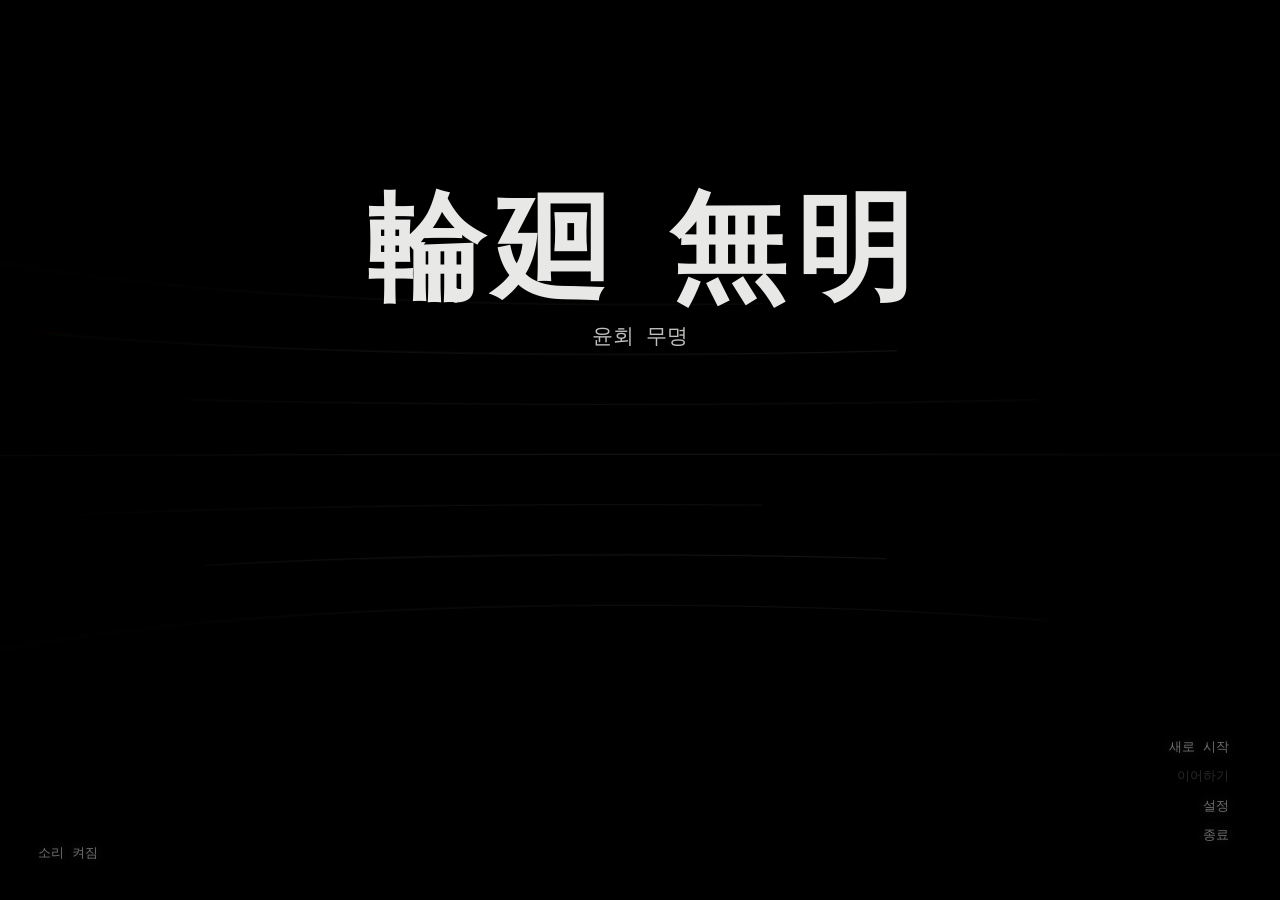
==== commit f264774a: "fix(camera): 복귀 궤적 보정" ====
--- a/index.html
+++ b/index.html
@@ -452,7 +452,7 @@
 
     const SAVE_KEY = "yunhoe_save";
     const GAME_ENTRY_PATH = "index.html"; // Same-page title/game shell; title state is passed through localStorage.
-    const GAME_MODULE_PATH = "./main.js?v=20260628-camera-mouse-pan-removed";
+    const GAME_MODULE_PATH = "./main.js?v=20260628-camera-return-straight-v2";
     const SHELTER_ENTRY_PATH = "./shelter.html";
     const DEFAULT_SAVE = {
       deaths: 0,
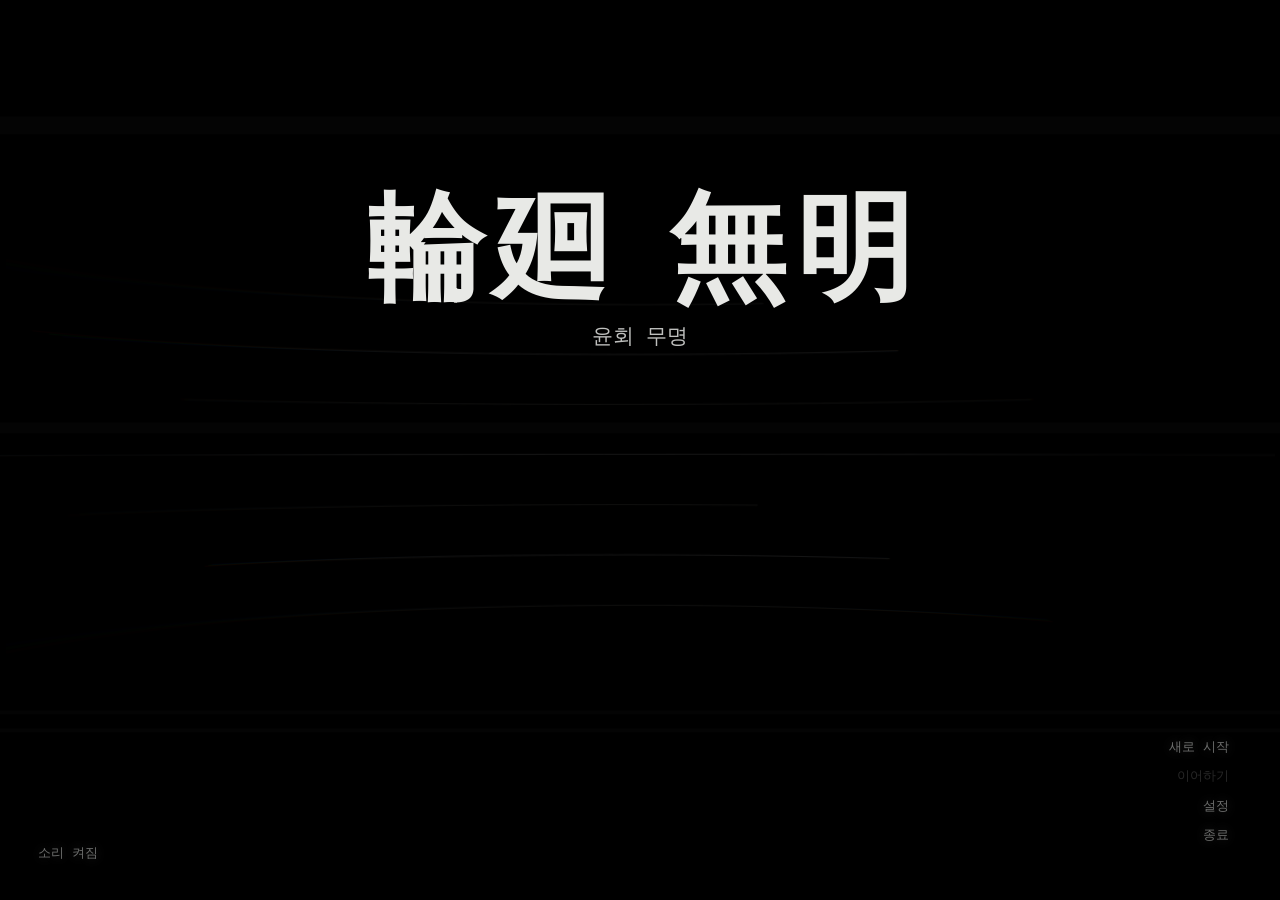
==== commit 1b1a5433: "fix(camera): 카메라 우선순위와 시프트 튐 보정 낙하, 리코일, 속도 줌 규칙을 우선순위 intent로 정리하고 dash 직후 남은 속도가 speed zoom hold에 " ====
--- a/index.html
+++ b/index.html
@@ -452,7 +452,7 @@
 
     const SAVE_KEY = "yunhoe_save";
     const GAME_ENTRY_PATH = "index.html"; // Same-page title/game shell; title state is passed through localStorage.
-    const GAME_MODULE_PATH = "./main.js?v=20260628-camera-return-straight-v2";
+    const GAME_MODULE_PATH = "./main.js?v=20260628-camera-priority-controller-v15";
     const SHELTER_ENTRY_PATH = "./shelter.html";
     const DEFAULT_SAVE = {
       deaths: 0,
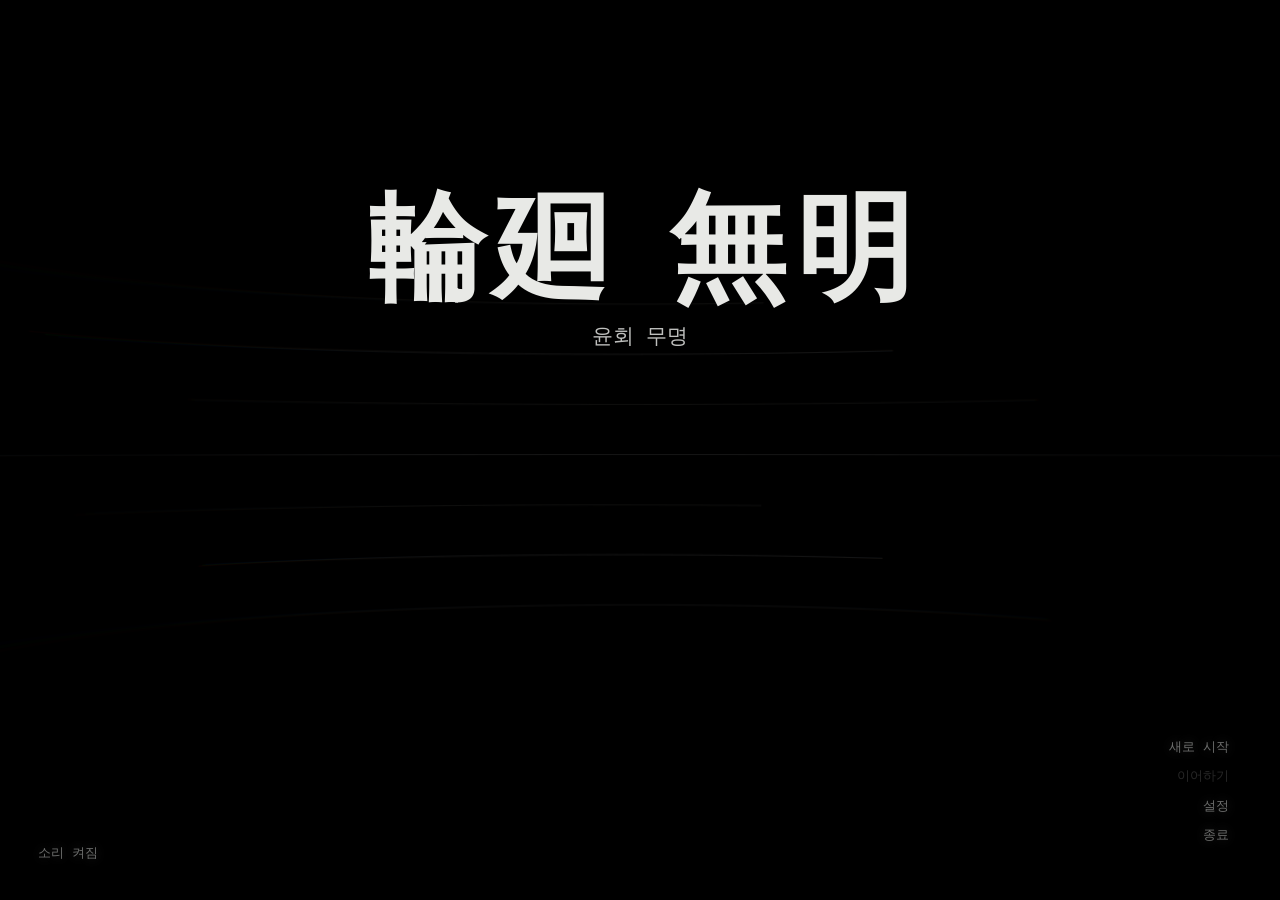
==== commit 59bfb252: "fix(camera): 기본 점프 흔들림 억제" ====
--- a/index.html
+++ b/index.html
@@ -452,7 +452,7 @@
 
     const SAVE_KEY = "yunhoe_save";
     const GAME_ENTRY_PATH = "index.html"; // Same-page title/game shell; title state is passed through localStorage.
-    const GAME_MODULE_PATH = "./main.js?v=20260628-camera-priority-controller-v15";
+    const GAME_MODULE_PATH = "./main.js?v=20260628-camera-priority-controller-v18";
     const SHELTER_ENTRY_PATH = "./shelter.html";
     const DEFAULT_SAVE = {
       deaths: 0,
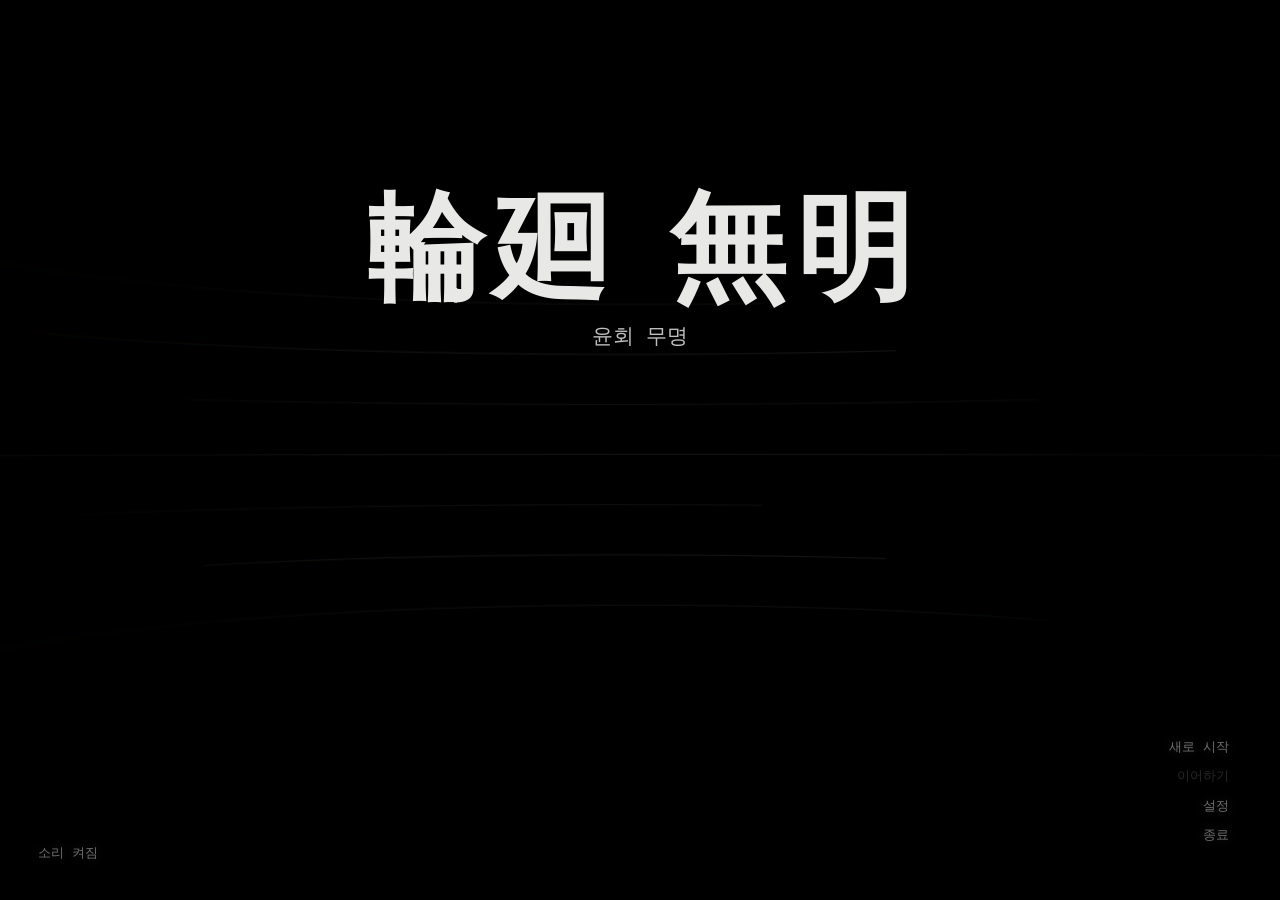
==== commit 74087328: "feat(camera): F6 추적 전용 토글 추가" ====
--- a/index.html
+++ b/index.html
@@ -452,7 +452,7 @@
 
     const SAVE_KEY = "yunhoe_save";
     const GAME_ENTRY_PATH = "index.html"; // Same-page title/game shell; title state is passed through localStorage.
-    const GAME_MODULE_PATH = "./main.js?v=20260628-camera-priority-controller-v18";
+    const GAME_MODULE_PATH = "./main.js?v=20260628-camera-priority-controller-v23";
     const SHELTER_ENTRY_PATH = "./shelter.html";
     const DEFAULT_SAVE = {
       deaths: 0,
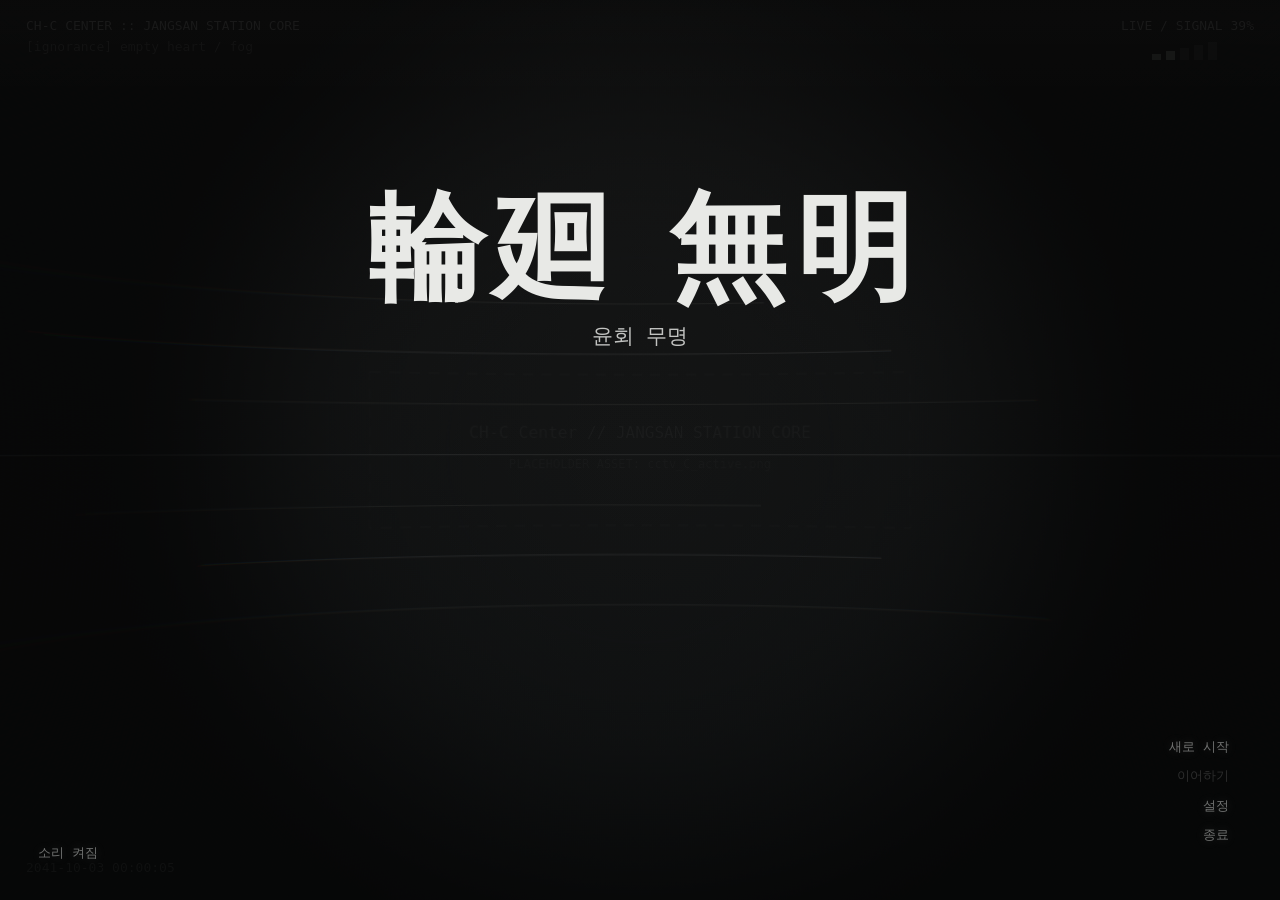
==== commit 610c17c7: "feat(shelter): 탐사 복귀를 새 쉘터로 연결 결과/실패/쉘터 출구 복귀가 새 shelter.html 진입 경로를 사용하도록 정리한다.  새 쉘터에 남아 있던 과거 안내 " ====
--- a/index.html
+++ b/index.html
@@ -452,7 +452,7 @@
 
     const SAVE_KEY = "yunhoe_save";
     const GAME_ENTRY_PATH = "index.html"; // Same-page title/game shell; title state is passed through localStorage.
-    const GAME_MODULE_PATH = "./main.js?v=20260628-camera-priority-controller-v23";
+    const GAME_MODULE_PATH = "./main.js?v=20260629-shelter-return-v5";
     const SHELTER_ENTRY_PATH = "./shelter.html";
     const DEFAULT_SAVE = {
       deaths: 0,
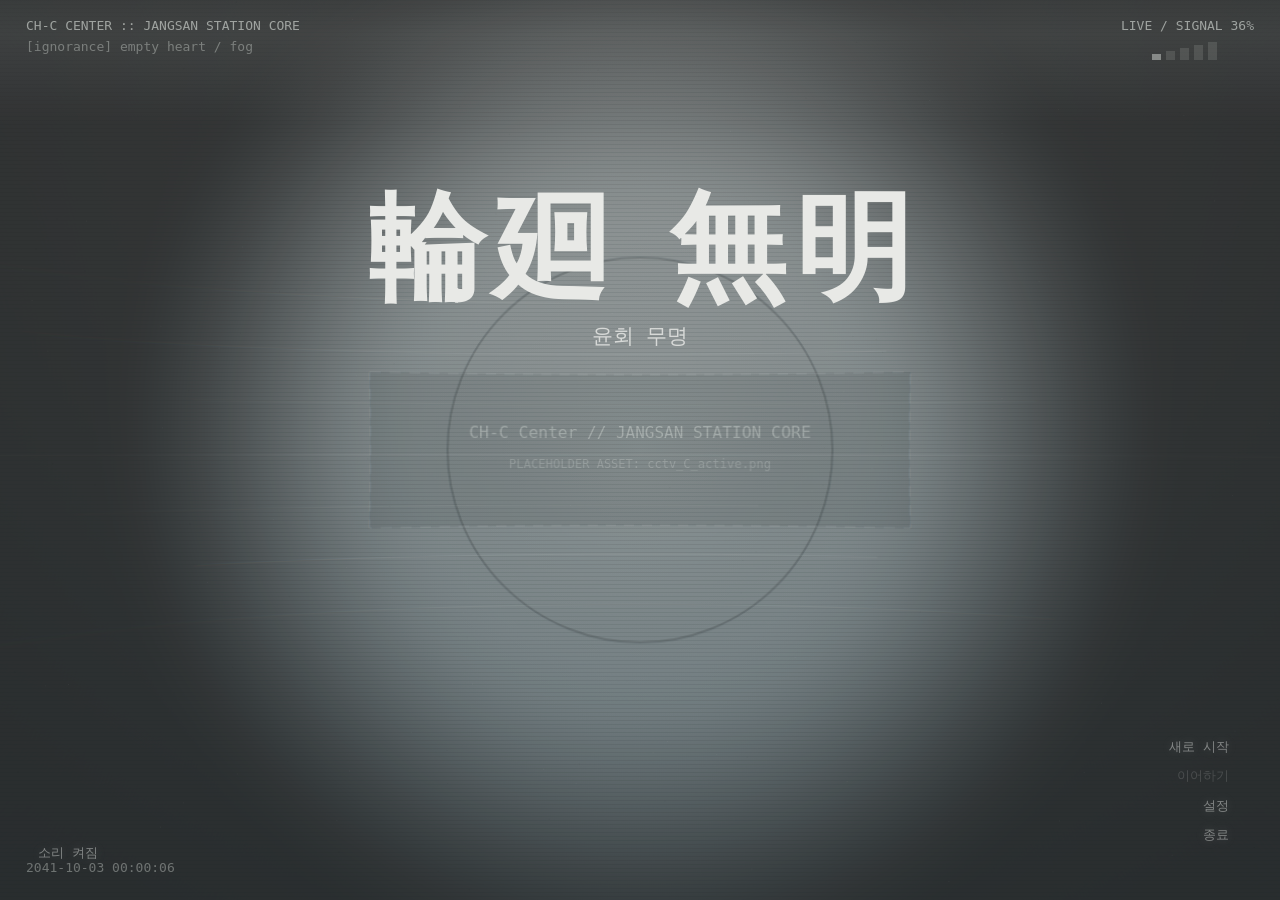
==== commit df5cc9e6: "Implement add-force movement momentum tuning" ====
--- a/index.html
+++ b/index.html
@@ -452,7 +452,7 @@
 
     const SAVE_KEY = "yunhoe_save";
     const GAME_ENTRY_PATH = "index.html"; // Same-page title/game shell; title state is passed through localStorage.
-    const GAME_MODULE_PATH = "./main.js?v=20260629-shelter-return-v5";
+    const GAME_MODULE_PATH = "./main.js?v=20260701-addforce-mom-v4";
     const SHELTER_ENTRY_PATH = "./shelter.html";
     const DEFAULT_SAVE = {
       deaths: 0,
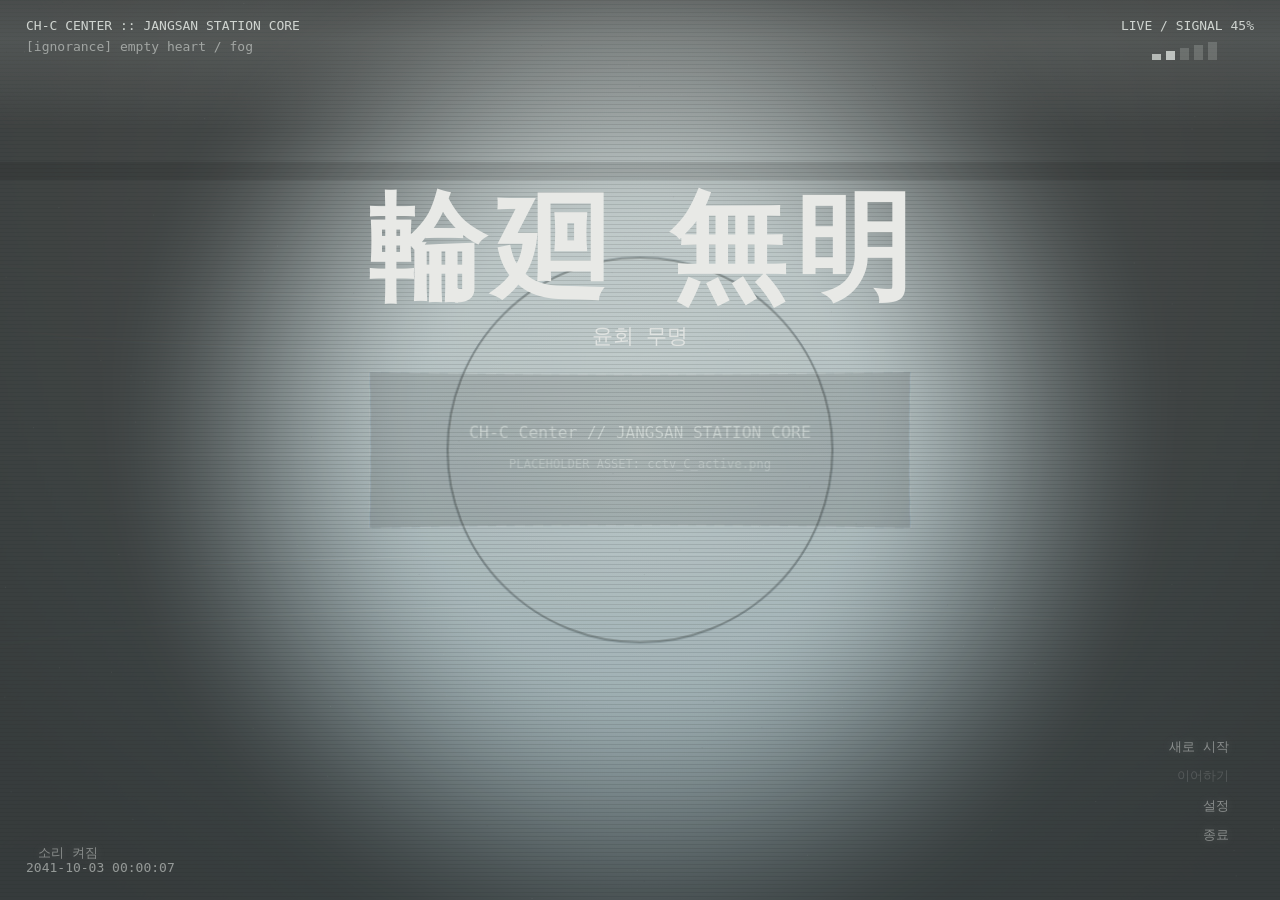
==== commit afcfc3fd: "Add supply vault echo stalker" ====
--- a/index.html
+++ b/index.html
@@ -452,7 +452,7 @@
 
     const SAVE_KEY = "yunhoe_save";
     const GAME_ENTRY_PATH = "index.html"; // Same-page title/game shell; title state is passed through localStorage.
-    const GAME_MODULE_PATH = "./main.js?v=20260701-addforce-mom-v4";
+    const GAME_MODULE_PATH = "./main.js?v=20260701-vault-echo-v3";
     const SHELTER_ENTRY_PATH = "./shelter.html";
     const DEFAULT_SAVE = {
       deaths: 0,
